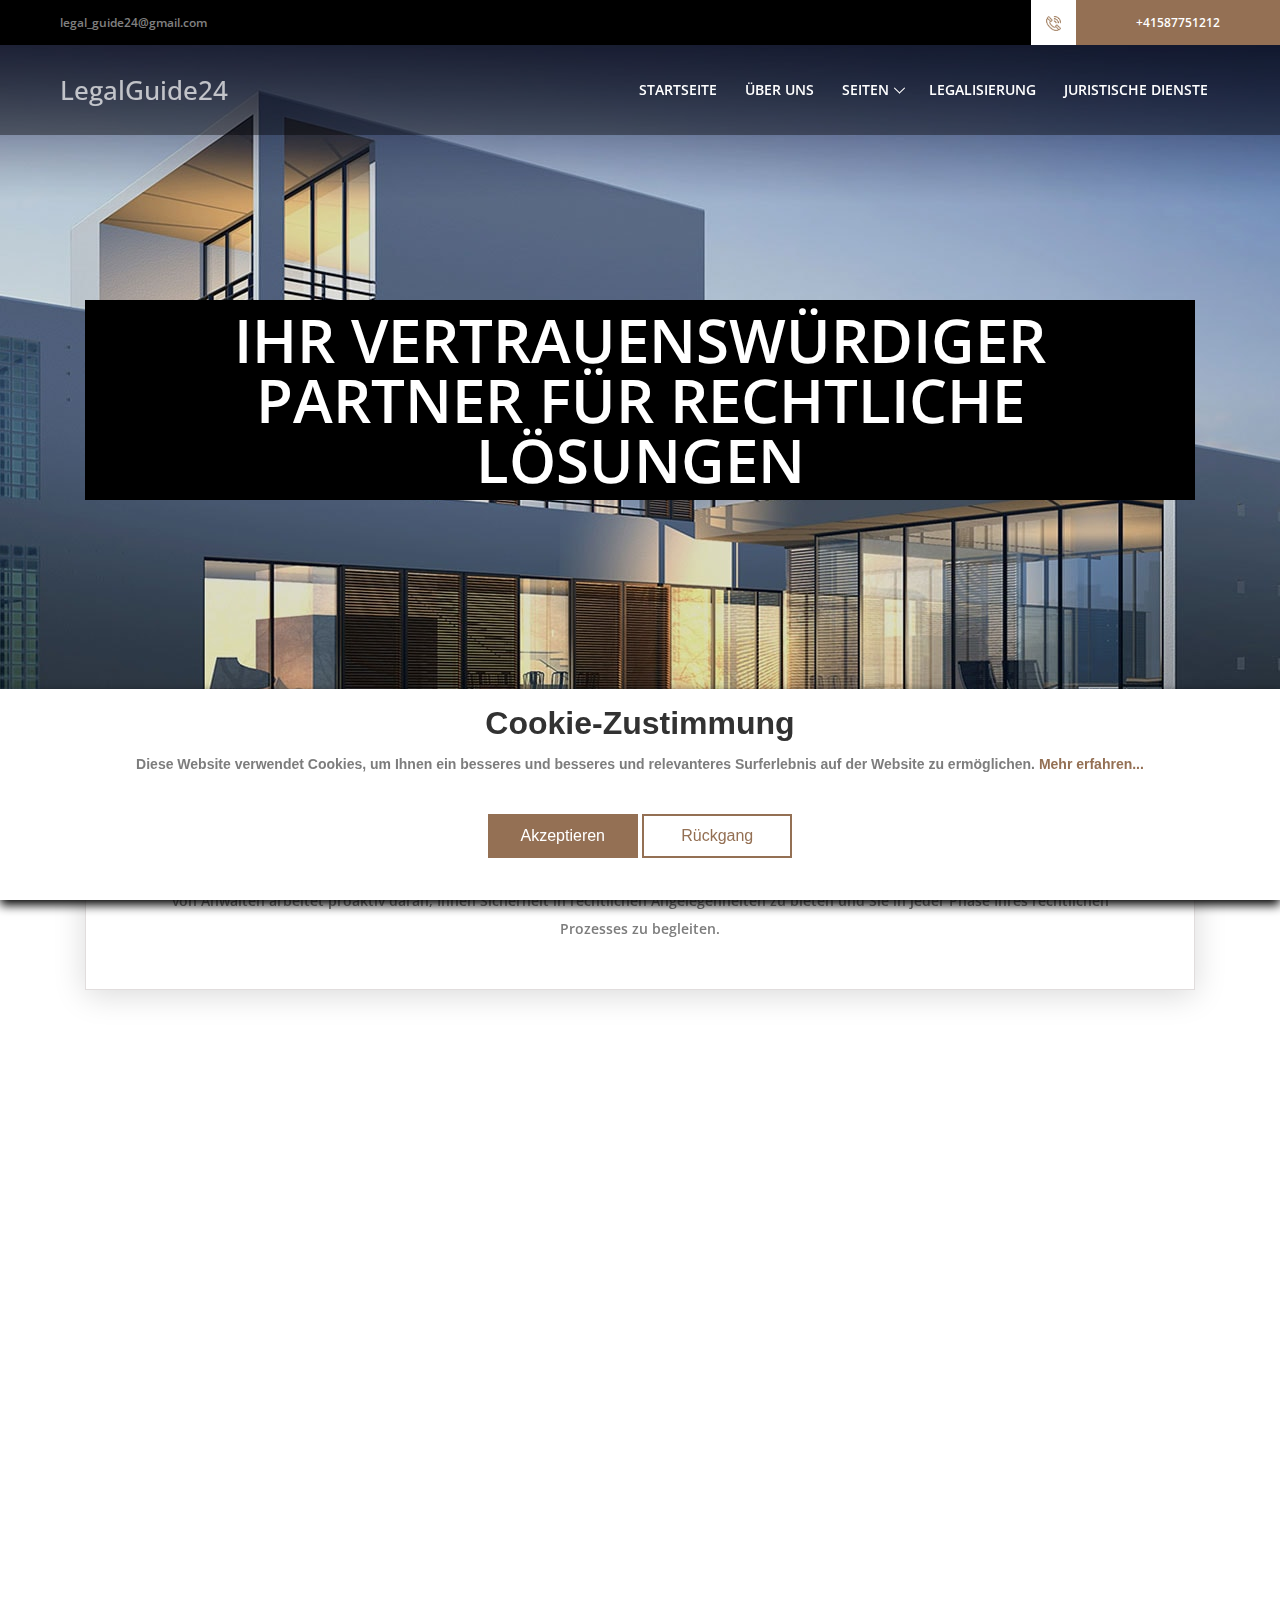
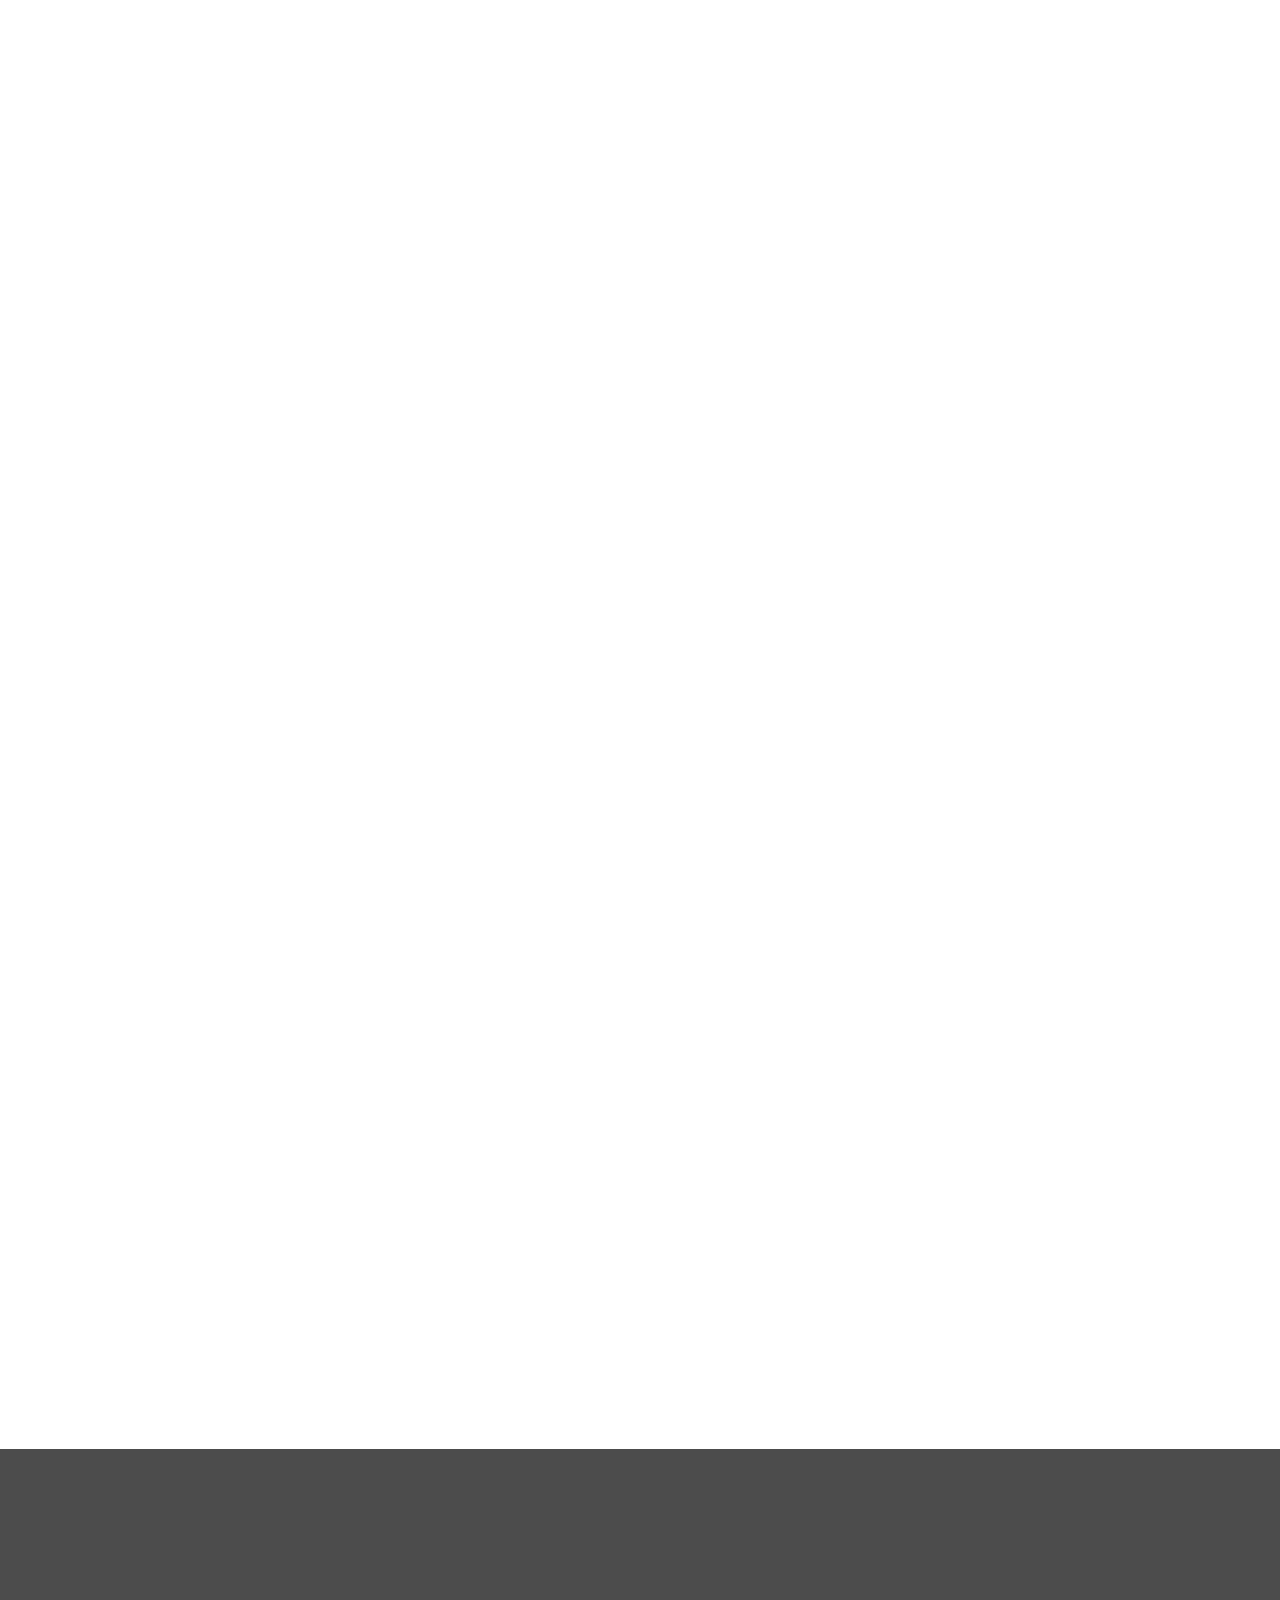
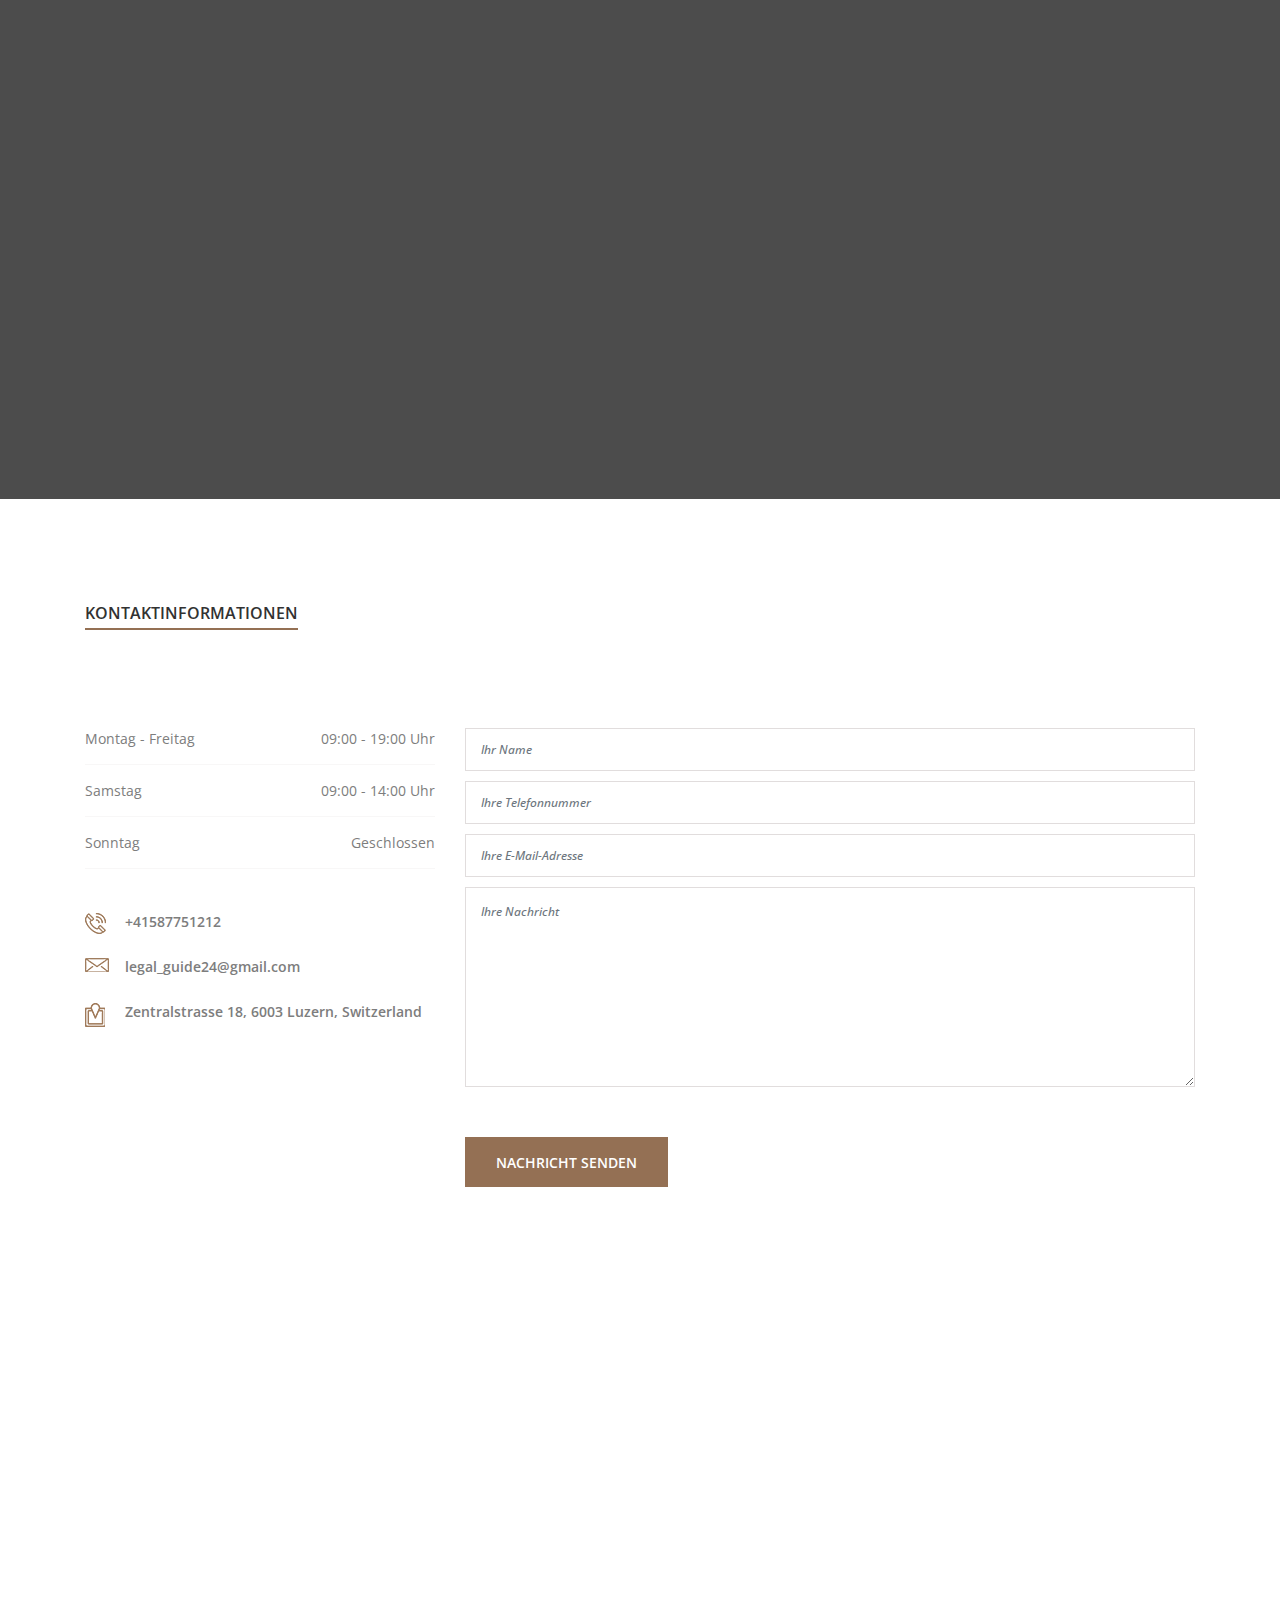
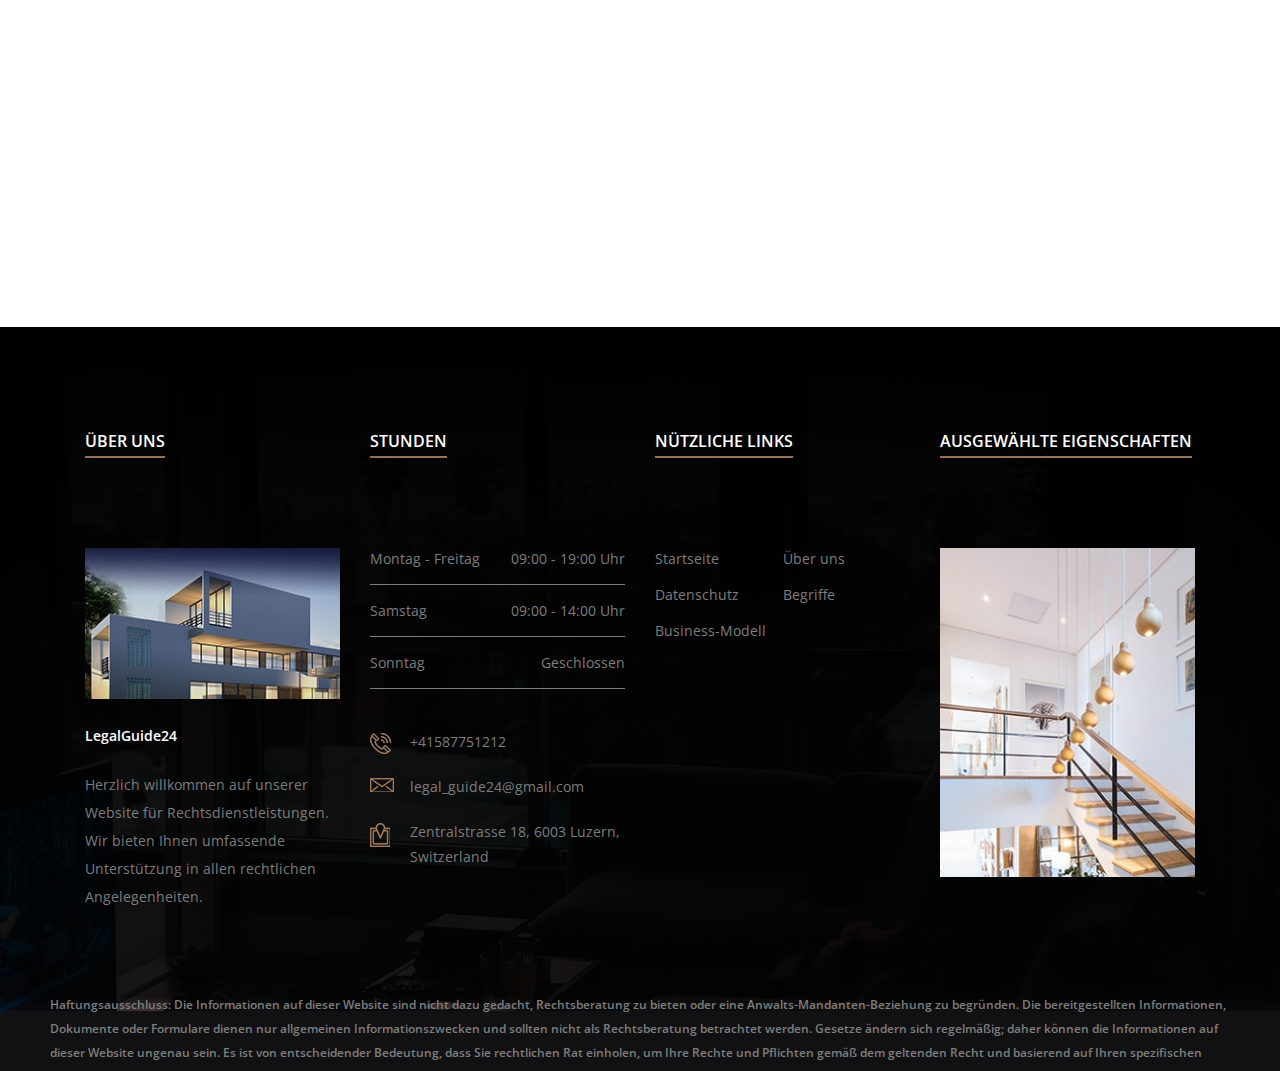
==== index.html @ 0d8abb1d "WIP" ====
<!DOCTYPE html>
<html lang="en">
    <head>
        <meta charset="UTF-8" />
        <meta name="description" content="" />
        <meta http-equiv="X-UA-Compatible" content="IE=edge" />
        <meta
            name="viewport"
            content="width=device-width, initial-scale=1, shrink-to-fit=no"
        />
        <!-- The above 4 meta tags *must* come first in the head; any other head content must come *after* these tags -->

        <!-- Title  -->
        <title>LegalGuide24</title>

        <!-- Favicon  -->
        <link rel="icon" href="img/core-img/favicon.ico" />

        <!-- Style CSS -->
        <link rel="stylesheet" href="style.css" />
    </head>

    <body>
        <!-- Preloader -->
        <div id="preloader">
            <div class="south-load"></div>
        </div>

        <!-- ##### Header Area Start ##### -->
        <header class="header-area">
            <!-- Top Header Area -->
            <div class="top-header-area">
                <div
                    class="h-100 d-md-flex justify-content-between align-items-center"
                >
                    <div class="email-address">
                        <a href="mailto:contact@southtemplate.com"
                            >legal_guide24@gmail.com</a
                        >
                    </div>
                    <div class="phone-number d-flex">
                        <div class="icon">
                            <img src="img/icons/phone-call.png" alt="" />
                        </div>
                        <div class="number">
                            <a href="tel:+41587751212">+41587751212</a>
                        </div>
                    </div>
                </div>
            </div>

            <!-- Main Header Area -->
            <div class="main-header-area" id="stickyHeader">
                <div class="classy-nav-container breakpoint-off">
                    <!-- Classy Menu -->
                    <nav
                        class="classy-navbar justify-content-between"
                        id="southNav"
                    >
                        <!-- Logo -->
                        <a class="nav-brand" href="index.html">LegalGuide24</a>

                        <!-- Navbar Toggler -->
                        <div class="classy-navbar-toggler">
                            <span class="navbarToggler"
                                ><span></span><span></span><span></span
                            ></span>
                        </div>

                        <!-- Menu -->
                        <div class="classy-menu">
                            <!-- close btn -->
                            <div class="classycloseIcon">
                                <div class="cross-wrap">
                                    <span class="top"></span
                                    ><span class="bottom"></span>
                                </div>
                            </div>

                            <!-- Nav Start -->
                            <div class="classynav">
                                <ul>
                                    <li><a href="index.html">Startseite</a></li>
                                    <li>
                                        <a href="about-us.html">Über uns</a>
                                    </li>
                                    <li>
                                        <a href="#">Seiten</a>
                                        <ul class="dropdown">
                                            <li>
                                                <a href="testimonials.html"
                                                    >Bewertungen</a
                                                >
                                            </li>
                                            <li>
                                                <a href="team.html">Anwälte</a>
                                            </li>
                                        </ul>
                                    </li>

                                    <li>
                                        <a href="legalization.html"
                                            >Legalisierung
                                        </a>
                                    </li>
                                    <li>
                                        <a href="legal-services.html"
                                            >Juristische Dienste</a
                                        >
                                    </li>
                                </ul>
                            </div>
                            <!-- Nav End -->
                        </div>
                    </nav>
                </div>
            </div>
        </header>
        <!-- ##### Header Area End ##### -->

        <!-- ##### Hero Area Start ##### -->
        <section class="hero-area">
            <div class="hero-slides owl-carousel">
                <!-- Single Hero Slide -->
                <div
                    class="single-hero-slide bg-img"
                    style="background-image: url(img/bg-img/hero1.jpg)"
                >
                    <div class="container h-100">
                        <div class="row h-100 align-items-center">
                            <div class="col-12">
                                <div class="hero-slides-content">
                                    <h2
                                        data-animation="fadeInUp"
                                        data-delay="100ms"
                                    >
                                        Ihr vertrauenswürdiger Partner für
                                        rechtliche Lösungen
                                    </h2>
                                </div>
                            </div>
                        </div>
                    </div>
                </div>
                <!-- Single Hero Slide -->
                <div
                    class="single-hero-slide bg-img"
                    style="background-image: url(img/bg-img/hero2.jpg)"
                >
                    <div class="container h-100">
                        <div class="row h-100 align-items-center">
                            <div class="col-12">
                                <div class="hero-slides-content">
                                    <h2
                                        data-animation="fadeInUp"
                                        data-delay="100ms"
                                    >
                                        Kompetente Rechtsberatung für Ihre
                                        rechtlichen Bedürfnisse
                                    </h2>
                                </div>
                            </div>
                        </div>
                    </div>
                </div>
                <!-- Single Hero Slide -->
                <div
                    class="single-hero-slide bg-img"
                    style="background-image: url(img/bg-img/hero3.jpg)"
                >
                    <div class="container h-100">
                        <div class="row h-100 align-items-center">
                            <div class="col-12">
                                <div class="hero-slides-content">
                                    <h2
                                        data-animation="fadeInUp"
                                        data-delay="100ms"
                                    >
                                        Maßgeschneiderte juristische
                                        Dienstleistungen für Unternehmen und
                                        Privatpersonen
                                    </h2>
                                </div>
                            </div>
                        </div>
                    </div>
                </div>
            </div>
        </section>
        <!-- ##### Hero Area End ##### -->

        <!-- ##### Advance Search Area Start ##### -->
        <div class="south-search-area">
            <div class="container">
                <div class="row">
                    <div class="col-12">
                        <div class="advanced-search-form">
                            <!-- Search Title -->
                            <div class="search-title">
                                <p>
                                    Verlässliche rechtliche Unterstützung für
                                    Ihre Anliegen
                                </p>
                            </div>
                            <p class="text-center">
                                Unsere Kanzlei steht Ihnen mit umfassender
                                rechtlicher Expertise zur Seite, um Ihre
                                geschäftlichen und persönlichen Interessen zu
                                schützen und zu fördern. Wir bieten
                                maßgeschneiderte juristische Lösungen, die auf
                                Ihre spezifischen Bedürfnisse zugeschnitten
                                sind. Unser engagiertes Team von Anwälten
                                arbeitet proaktiv daran, Ihnen Sicherheit in
                                rechtlichen Angelegenheiten zu bieten und Sie in
                                jeder Phase Ihres rechtlichen Prozesses zu
                                begleiten.
                            </p>
                        </div>
                    </div>
                </div>
            </div>
        </div>
        <!-- ##### Advance Search Area End ##### -->

        <!-- ##### Featured Properties Area Start ##### -->
        <section class="featured-properties-area section-padding-100-50">
            <div class="container">
                <div class="row">
                    <div class="col-12">
                        <div class="section-heading wow fadeInUp">
                            <h2>Unsere Leistungen im Überblick</h2>
                            <p>
                                Erfahren Sie mehr über unsere umfassenden
                                juristischen Dienstleistungen, die darauf
                                ausgerichtet sind, Unternehmen und
                                Einzelpersonen in Deutschland kompetente
                                Unterstützung in verschiedenen rechtlichen
                                Angelegenheiten zu bieten. Von der
                                Rechtsberatung über die Prozessführung bis hin
                                zur Compliance-Unterstützung stehen wir Ihnen
                                mit unserer Expertise und Engagement zur Seite,
                                um Ihre rechtlichen Herausforderungen
                                erfolgreich zu bewältigen.
                            </p>
                        </div>
                    </div>
                </div>

                <div class="row">
                    <!-- Single Featured Property -->
                    <div class="col-12 col-md-6 col-xl-4">
                        <div
                            class="single-featured-property mb-50 wow fadeInUp"
                            data-wow-delay="100ms"
                        >
                            <!-- Property Thumbnail -->
                            <div class="property-thumb">
                                <img src="img/bg-img/feature1.jpg" alt="" />
                            </div>
                            <!-- Property Content -->
                            <div class="property-content">
                                <h5>Rechtsberatung und Strategieentwicklung</h5>

                                <p>
                                    Erhalten Sie maßgeschneiderte Rechtsberatung
                                    von unseren erfahrenen Anwälten, die darauf
                                    abzielt, Ihre rechtlichen Interessen zu
                                    schützen und zu optimieren. Wir entwickeln
                                    strategische Lösungen, die auf Ihre
                                    spezifischen geschäftlichen oder
                                    persönlichen Herausforderungen zugeschnitten
                                    sind. Unser Ziel ist es, Ihnen fundierte
                                    rechtliche Unterstützung zu bieten, die
                                    Ihnen hilft, informierte Entscheidungen zu
                                    treffen und Ihre langfristigen Ziele zu
                                    erreichen.
                                </p>
                            </div>
                        </div>
                    </div>

                    <!-- Single Featured Property -->
                    <div class="col-12 col-md-6 col-xl-4">
                        <div
                            class="single-featured-property mb-50 wow fadeInUp"
                            data-wow-delay="200ms"
                        >
                            <!-- Property Thumbnail -->
                            <div class="property-thumb">
                                <img src="img/bg-img/feature2.jpg" alt="" />
                            </div>
                            <!-- Property Content -->
                            <div class="property-content">
                                <h5>
                                    Prozessführung und rechtliche Vertretung
                                </h5>

                                <p>
                                    Unsere Kanzlei bietet Ihnen kompetente
                                    rechtliche Vertretung in allen Phasen des
                                    Prozesses, sei es vor Gericht oder in
                                    außergerichtlichen Verhandlungen. Wir
                                    verfügen über langjährige Erfahrung in der
                                    Handhabung komplexer Rechtsstreitigkeiten
                                    und setzen uns entschlossen für Ihre
                                    Interessen ein. Unser Ziel ist es,
                                    durchdachte und effektive Strategien zu
                                    entwickeln, um optimale Ergebnisse für Sie
                                    zu erzielen und Ihre rechtlichen
                                    Herausforderungen erfolgreich zu bewältigen.
                                </p>
                            </div>
                        </div>
                    </div>

                    <!-- Single Featured Property -->
                    <div class="col-12 col-md-6 col-xl-4">
                        <div
                            class="single-featured-property mb-50 wow fadeInUp"
                            data-wow-delay="300ms"
                        >
                            <!-- Property Thumbnail -->
                            <div class="property-thumb">
                                <img src="img/bg-img/feature3.jpg" alt="" />
                            </div>
                            <!-- Property Content -->
                            <div class="property-content">
                                <h5>Vertragsrechtliche Beratung</h5>
                                <p>
                                    Unsere Anwälte bieten Ihnen umfassende
                                    Unterstützung im Vertragsrecht, von der
                                    Prüfung bis zur Gestaltung rechtlicher
                                    Dokumente und Verträge. Wir sichern Ihre
                                    Interessen ab und minimieren rechtliche
                                    Risiken, indem wir klare und präzise
                                    Verträge entwickeln, die Ihre geschäftlichen
                                    Vereinbarungen rechtssicher gestalten.
                                    Verlassen Sie sich auf unsere Expertise, um
                                    sicherzustellen, dass Ihre Verträge Ihren
                                    spezifischen Anforderungen entsprechen und
                                    Ihre langfristigen geschäftlichen Ziele
                                    unterstützen.
                                </p>
                            </div>
                        </div>
                    </div>

                    <!-- Single Featured Property -->
                    <div class="col-12 col-md-6 col-xl-4">
                        <div
                            class="single-featured-property mb-50 wow fadeInUp"
                            data-wow-delay="400ms"
                        >
                            <!-- Property Thumbnail -->
                            <div class="property-thumb">
                                <img src="img/bg-img/feature4.jpg" alt="" />
                            </div>
                            <!-- Property Content -->
                            <div class="property-content">
                                <h5>Villa in Los Angeles</h5>
                                <p>
                                    Entdecken Sie unsere umfassende rechtliche
                                    Unterstützung im Unternehmensrecht,
                                    einschließlich Gründungsberatung, Fusionen
                                    und Übernahmen sowie laufende rechtliche
                                    Unterstützung für Unternehmen. Unsere
                                    Anwälte stehen Ihnen mit fundiertem
                                    Fachwissen zur Seite, um Ihnen bei der
                                    Bewältigung komplexer rechtlicher
                                    Herausforderungen zu helfen und
                                    sicherzustellen, dass Ihre geschäftlichen
                                    Entscheidungen im Einklang mit den
                                    gesetzlichen Vorschriften stehen.
                                </p>
                            </div>
                        </div>
                    </div>

                    <!-- Single Featured Property -->
                    <div class="col-12 col-md-6 col-xl-4">
                        <div
                            class="single-featured-property mb-50 wow fadeInUp"
                            data-wow-delay="500ms"
                        >
                            <!-- Property Thumbnail -->
                            <div class="property-thumb">
                                <img src="img/bg-img/feature5.jpg" alt="" />
                            </div>
                            <!-- Property Content -->
                            <div class="property-content">
                                <h5>Compliance-Programme und Schulungen</h5>
                                <p>
                                    Kanzlei bietet Ihnen spezialisierte
                                    Dienstleistungen zur Entwicklung und
                                    Implementierung von Compliance-Programmen,
                                    die auf die spezifischen Anforderungen Ihres
                                    Unternehmens zugeschnitten sind. Wir helfen
                                    Ihnen dabei, rechtliche Risiken zu
                                    minimieren und die Einhaltung gesetzlicher
                                    Vorschriften sicherzustellen. Darüber hinaus
                                    bieten wir maßgeschneiderte Schulungen für
                                    Ihre Mitarbeiter an, um ein starkes
                                    Bewusstsein für rechtliche Anforderungen zu
                                    schaffen und die Einhaltung von Best
                                    Practices in Ihrem Unternehmen zu fördern.
                                </p>
                            </div>
                        </div>
                    </div>

                    <!-- Single Featured Property -->
                    <div class="col-12 col-md-6 col-xl-4">
                        <div
                            class="single-featured-property mb-50 wow fadeInUp"
                            data-wow-delay="600ms"
                        >
                            <!-- Property Thumbnail -->
                            <div class="property-thumb">
                                <img src="img/bg-img/feature6.jpg" alt="" />
                            </div>
                            <!-- Property Content -->
                            <div class="property-content">
                                <h5>Nachlassplanung und Vermögensverwaltung</h5>
                                <p>
                                    Unsere Kanzlei bietet Ihnen umfassende
                                    Beratung und Unterstützung bei der
                                    Nachlassplanung und Vermögensverwaltung. Wir
                                    helfen Ihnen, Ihre Vermögenswerte effektiv
                                    zu verwalten und zu schützen, indem wir
                                    rechtliche Strategien entwickeln, die Ihre
                                    langfristigen Ziele berücksichtigen. Unsere
                                    Anwälte arbeiten eng mit Ihnen zusammen, um
                                    sicherzustellen, dass Ihre Nachlassplanung
                                    rechtssicher ist und Ihre finanziellen
                                    Interessen sowie die Ihrer Familie geschützt
                                    sind.
                                </p>
                            </div>
                        </div>
                    </div>
                </div>
            </div>
        </section>
        <!-- ##### Featured Properties Area End ##### -->

        <!-- ##### Call To Action Area Start ##### -->
        <section
            class="call-to-action-area bg-fixed bg-overlay-black"
            style="background-image: url(img/bg-img/cta.jpg)"
        >
            <div class="container h-100">
                <div class="row align-items-center h-100">
                    <div class="col-12">
                        <div class="cta-content text-center">
                            <h2 class="wow fadeInUp" data-wow-delay="300ms">
                                Erfahrene rechtliche Unterstützung für Ihre
                                Bedürfnisse
                            </h2>
                            <h6
                                style="font-size: 18px"
                                class="wow fadeInUp"
                                data-wow-delay="400ms"
                            >
                                Unsere Kanzlei bietet Ihnen umfassende
                                rechtliche Dienstleistungen, die auf die
                                individuellen Anforderungen von Unternehmen und
                                Privatpersonen zugeschnitten sind. Wir verstehen
                                die Komplexität rechtlicher Angelegenheiten und
                                setzen uns dafür ein, Ihnen mit Fachwissen und
                                Engagement zur Seite zu stehen. Unser Ziel ist
                                es, Ihnen durch eine präzise und verlässliche
                                rechtliche Unterstützung Sicherheit zu bieten
                                und Ihre rechtlichen Herausforderungen effektiv
                                zu lösen. Vertrauen Sie auf unsere Erfahrung und
                                unser Engagement, um Ihre Interessen erfolgreich
                                zu vertreten und Ihre Ziele zu erreichen.
                            </h6>
                        </div>
                    </div>
                </div>
            </div>
        </section>
        <!-- ##### Call To Action Area End ##### -->

        <section class="south-contact-area section-padding-100">
            <div class="container">
                <div class="row">
                    <div class="col-12">
                        <div class="contact-heading">
                            <h6>Kontaktinformationen</h6>
                        </div>
                    </div>
                </div>

                <div class="row">
                    <div class="col-12 col-lg-4">
                        <div class="content-sidebar">
                            <!-- Öffnungszeiten -->
                            <div class="weekly-office-hours">
                                <ul>
                                    <li
                                        class="d-flex align-items-center justify-content-between"
                                    >
                                        <span>Montag - Freitag</span>
                                        <span>09:00 - 19:00 Uhr</span>
                                    </li>
                                    <li
                                        class="d-flex align-items-center justify-content-between"
                                    >
                                        <span>Samstag</span>
                                        <span>09:00 - 14:00 Uhr</span>
                                    </li>
                                    <li
                                        class="d-flex align-items-center justify-content-between"
                                    >
                                        <span>Sonntag</span>
                                        <span>Geschlossen</span>
                                    </li>
                                </ul>
                            </div>
                            <!-- Adresse -->
                            <div class="address mt-30">
                                <h6>
                                    <img
                                        src="img/icons/phone-call.png"
                                        alt=""
                                    />
                                    +41587751212
                                </h6>
                                <h6>
                                    <img src="img/icons/envelope.png" alt="" />
                                    legal_guide24@gmail.com
                                </h6>
                                <h6>
                                    <img src="img/icons/location.png" alt="" />
                                    Zentralstrasse 18, 6003 Luzern, Switzerland
                                </h6>
                            </div>
                        </div>
                    </div>

                    <!-- Kontaktformular Bereich -->
                    <div class="col-12 col-lg-8">
                        <div class="contact-form">
                            <form action="#" method="post">
                                <div class="form-group">
                                    <input
                                        type="text"
                                        class="form-control"
                                        name="text"
                                        id="contact-name"
                                        placeholder="Ihr Name"
                                    />
                                </div>
                                <div class="form-group">
                                    <input
                                        type="number"
                                        class="form-control"
                                        name="number"
                                        id="contact-number"
                                        placeholder="Ihre Telefonnummer"
                                    />
                                </div>
                                <div class="form-group">
                                    <input
                                        type="email"
                                        class="form-control"
                                        name="email"
                                        id="email"
                                        placeholder="Ihre E-Mail-Adresse"
                                    />
                                    <div id="result" style="color: red"></div>
                                </div>
                                <div class="form-group">
                                    <textarea
                                        class="form-control"
                                        name="message"
                                        id="message"
                                        cols="30"
                                        rows="10"
                                        placeholder="Ihre Nachricht"
                                    ></textarea>
                                </div>
                                <button
                                    type="submit"
                                    class="btn south-btn"
                                    id="submit"
                                    onclick="sendForm()"
                                >
                                    Nachricht senden
                                </button>
                            </form>
                        </div>
                    </div>
                </div>
            </div>
        </section>

        <!-- Google Maps -->
        <div class="map-area mb-100">
            <div class="container">
                <div class="row">
                    <div class="col-12">
                        <div id="googleMap" class="googleMap">
                            <iframe
                                src="https://www.google.com/maps/embed?pb=!1m18!1m12!1m3!1d4233.195464275305!2d8.308539705649443!3d47.0482951299698!2m3!1f0!2f0!3f0!3m2!1i1024!2i768!4f13.1!3m3!1m2!1s0x478ffbb071df0829%3A0xd0b13584cf4354a0!2sPro%20Infirmis%20Luzern!5e0!3m2!1suk!2sua!4v1718262190541!5m2!1suk!2sua"
                                width="100%"
                                height="450"
                                style="border: 0"
                                allowfullscreen=""
                                loading="lazy"
                                referrerpolicy="no-referrer-when-downgrade"
                            ></iframe>
                        </div>
                    </div>
                </div>
            </div>
        </div>

        <!-- ##### Footer Area Start ##### -->
        <footer
            class="footer-area section-padding-100-0 bg-img gradient-background-overlay"
            style="background-image: url(img/bg-img/cta.jpg)"
        >
            <!-- Main Footer Area -->
            <div class="main-footer-area">
                <div class="container">
                    <div class="row">
                        <!-- Single Footer Widget -->
                        <div class="col-12 col-sm-6 col-xl-3">
                            <div class="footer-widget-area mb-100">
                                <!-- Widget Title -->
                                <div class="widget-title">
                                    <h6>Über uns</h6>
                                </div>

                                <img src="img/bg-img/footer.jpg" alt="" />
                                <div class="footer-logo my-4">
                                    <a class="text-white" href="index.html"
                                        >LegalGuide24</a
                                    >
                                </div>
                                <p>
                                    Herzlich willkommen auf unserer Website für
                                    Rechtsdienstleistungen. Wir bieten Ihnen
                                    umfassende Unterstützung in allen
                                    rechtlichen Angelegenheiten.
                                </p>
                            </div>
                        </div>

                        <!-- Single Footer Widget -->
                        <div class="col-12 col-sm-6 col-xl-3">
                            <div class="footer-widget-area mb-100">
                                <!-- Widget Title -->
                                <div class="widget-title">
                                    <h6>Stunden</h6>
                                </div>
                                <!-- Office Hours -->
                                <div class="weekly-office-hours">
                                    <ul>
                                        <li
                                            class="d-flex align-items-center justify-content-between"
                                        >
                                            <span>Montag - Freitag</span>
                                            <span>09:00 - 19:00 Uhr</span>
                                        </li>
                                        <li
                                            class="d-flex align-items-center justify-content-between"
                                        >
                                            <span>Samstag</span>
                                            <span>09:00 - 14:00 Uhr</span>
                                        </li>
                                        <li
                                            class="d-flex align-items-center justify-content-between"
                                        >
                                            <span>Sonntag</span>
                                            <span>Geschlossen</span>
                                        </li>
                                    </ul>
                                </div>
                                <!-- Address -->
                                <div class="address">
                                    <h6>
                                        <img
                                            src="img/icons/phone-call.png"
                                            alt=""
                                        />
                                        +41587751212
                                    </h6>
                                    <h6>
                                        <img
                                            src="img/icons/envelope.png"
                                            alt=""
                                        />
                                        legal_guide24@gmail.com
                                    </h6>
                                    <h6>
                                        <img
                                            src="img/icons/location.png"
                                            alt=""
                                        />
                                        Zentralstrasse 18, 6003 Luzern,
                                        Switzerland
                                    </h6>
                                </div>
                            </div>
                        </div>

                        <!-- Single Footer Widget -->
                        <div class="col-12 col-sm-6 col-xl-3">
                            <div class="footer-widget-area mb-100">
                                <!-- Widget Title -->
                                <div class="widget-title">
                                    <h6>Nützliche Links</h6>
                                </div>
                                <!-- Nav -->
                                <ul
                                    class="useful-links-nav d-flex align-items-center"
                                >
                                    <p>
                                        <li>
                                            <a href="index.html">Startseite</a>
                                        </li>
                                    </p>
                                    <br />
                                    <p>
                                        <li>
                                            <a href="about-us.html">Über uns</a>
                                        </li>
                                    </p>
                                    <p>
                                        <li>
                                            <a href="privacy-policy.html"
                                                >Datenschutz</a
                                            >
                                        </li>
                                    </p>

                                    <p>
                                        <li>
                                            <a href="terms-of-use.html"
                                                >Begriffe</a
                                            >
                                        </li>
                                    </p>
                                    <p>
                                        <li>
                                            <a href="bussines-model.html"
                                                >Business-Modell</a
                                            >
                                        </li>
                                    </p>
                                </ul>
                            </div>
                        </div>

                        <!-- Single Footer Widget -->
                        <div class="col-12 col-sm-6 col-xl-3">
                            <div class="footer-widget-area mb-100">
                                <!-- Widget Title -->
                                <div class="widget-title">
                                    <h6>Ausgewählte Eigenschaften</h6>
                                </div>
                                <!-- Featured Properties Slides -->
                                <div
                                    class="featured-properties-slides owl-carousel"
                                >
                                    <!-- Single Slide -->
                                    <div
                                        class="single-featured-properties-slide"
                                    >
                                        <a href="#"
                                            ><img
                                                src="img/bg-img/fea-product.jpg"
                                                alt=""
                                        /></a>
                                    </div>
                                    <!-- Single Slide -->
                                    <div
                                        class="single-featured-properties-slide"
                                    >
                                        <a href="#"
                                            ><img
                                                src="img/bg-img/fea-product.jpg"
                                                alt=""
                                        /></a>
                                    </div>
                                    <!-- Single Slide -->
                                    <div
                                        class="single-featured-properties-slide"
                                    >
                                        <a href="#"
                                            ><img
                                                src="img/bg-img/fea-product.jpg"
                                                alt=""
                                        /></a>
                                    </div>
                                </div>
                            </div>
                        </div>
                    </div>
                </div>
            </div>

            <!-- Copywrite Text -->
            <div
                style="padding: 20px 50px"
                class="copywrite-text d-flex align-items-center justify-content-center"
            >
                <p>
                    Haftungsausschluss: Die Informationen auf dieser Website
                    sind nicht dazu gedacht, Rechtsberatung zu bieten oder eine
                    Anwalts-Mandanten-Beziehung zu begründen. Die
                    bereitgestellten Informationen, Dokumente oder Formulare
                    dienen nur allgemeinen Informationszwecken und sollten nicht
                    als Rechtsberatung betrachtet werden. Gesetze ändern sich
                    regelmäßig; daher können die Informationen auf dieser
                    Website ungenau sein. Es ist von entscheidender Bedeutung,
                    dass Sie rechtlichen Rat einholen, um Ihre Rechte und
                    Pflichten gemäß dem geltenden Recht und basierend auf Ihren
                    spezifischen Umständen zu ermitteln.
                </p>
            </div>
        </footer>
        <!-- ##### Footer Area End ##### -->

        <!-- Cookie banner -->
        <div class="cookie-wrapper show">
            <div>
                <i class="bx bx-cookie"></i>
                <h2 style="text-align: center">Cookie-Zustimmung</h2>
            </div>

            <div class="data">
                <p>
                    Diese Website verwendet Cookies, um Ihnen ein besseres und
                    besseres und relevanteres Surferlebnis auf der Website zu
                    ermöglichen.
                    <a href="#">Mehr erfahren...</a>
                </p>
            </div>

            <div class="buttons">
                <button class="cookie-button" id="acceptBtn">
                    Akzeptieren
                </button>
                <button class="cookie-button" id="declineBtn">Rückgang</button>
            </div>
        </div>
        <!-- End Cookie banner -->

        <!-- jQuery (Necessary for All JavaScript Plugins) -->
        <script src="js/jquery/jquery-2.2.4.min.js"></script>
        <!-- Popper js -->
        <script src="js/popper.min.js"></script>
        <!-- Bootstrap js -->
        <script src="js/bootstrap.min.js"></script>
        <!-- Plugins js -->
        <script src="js/plugins.js"></script>
        <script src="js/classy-nav.min.js"></script>
        <script src="js/jquery-ui.min.js"></script>
        <!-- Active js -->
        <script src="js/active.js"></script>
        <script src="js/cookiebanner.js"></script>
        <script src="js/contact-form.js"></script>
    </body>
</html>
---- style.css ----
/* :: 1.0 Import Fonts */
@import url('https://fonts.googleapis.com/css?family=Open+Sans:300,400,600,700');
/* :: 2.0 Import All CSS */
@import url(css/bootstrap.min.css);
@import url(css/animate.css);
@import url(css/owl.carousel.css);
@import url(css/classy-nav.min.css);
@import url(css/magnific-popup.css);
@import url(css/font-awesome.min.css);
@import url(css/themify-icons.css);
@import url(css/nice-select.css);
@import url(css/jquery-ui.min.css);
/* :: 3.0 Base CSS */
* {
    margin: 0;
    padding: 0;
}

body {
    font-family: 'Open Sans', sans-serif;
}

h1,
h2,
h3,
h4,
h5,
h6 {
    color: #323232;
    font-weight: 600;
}

p {
    color: #7d7d7d;
    font-size: 14px;
    line-height: 2;
    font-weight: 600;
}

a {
    -webkit-transition-duration: 500ms;
    transition-duration: 500ms;
    text-decoration: none;
    outline: none;
    font-size: 14px;
    font-weight: 600;
}
a:hover,
a:focus {
    -webkit-transition-duration: 500ms;
    transition-duration: 500ms;
    text-decoration: none;
    outline: none;
    font-size: 14px;
    font-weight: 600;
}

ul,
ol {
    margin: 0;
}
ul li,
ol li {
    list-style: none;
}

img {
    height: auto;
    max-width: 100%;
}

.mt-15 {
    margin-top: 15px;
}

.mt-30 {
    margin-top: 30px;
}

.mt-50 {
    margin-top: 50px;
}

.mt-70 {
    margin-top: 70px;
}

.mt-100 {
    margin-top: 100px;
}

.mb-15 {
    margin-bottom: 15px;
}

.mb-30 {
    margin-bottom: 30px;
}

.mb-50 {
    margin-bottom: 50px;
}

.ml-15 {
    margin-left: 15px;
}

.ml-30 {
    margin-left: 30px;
}

.mr-15 {
    margin-right: 15px;
}

.mr-30 {
    margin-right: 30px;
}

.mb-70 {
    margin-bottom: 70px;
}

.mb-100 {
    margin-bottom: 100px;
}

.bg-img {
    background-position: center center;
    background-size: cover;
    background-repeat: no-repeat;
}

.bg-transparent {
    background-color: transparent;
}

.bg-transparent-dark {
    background-color: rgba(0, 0, 0, 0.5) !important;
}

.bg-transparent-light {
    background-color: rgba(255, 255, 255, 0.5) !important;
}

.font-bold {
    font-weight: 700;
}

.font-light {
    font-weight: 300;
}

.height-500 {
    height: 500px !important;
}

.height-600 {
    height: 600px !important;
}

.height-700 {
    height: 700px !important;
}

.height-800 {
    height: 800px !important;
}

.section-padding-100 {
    padding: 100px 0;
}

.section-padding-50 {
    padding: 50px 0;
}

.section-padding-50-0 {
    padding: 50px 0 0 0;
}

.section-padding-100-70 {
    padding: 100px 0 70px;
}

.section-padding-100-50 {
    padding: 100px 0 50px;
}

.section-padding-100-0 {
    padding: 100px 0 0;
}

.section-padding-0-100 {
    padding: 0 0 100px;
}

.section-padding-100-20 {
    padding: 100px 0 20px 0;
}

.bg-fixed {
    background-position: center center;
    background-attachment: fixed;
    background-size: cover;
}

.bg-overlay {
    position: relative;
    z-index: 1;
}
.bg-overlay::after {
    position: absolute;
    z-index: -1;
    top: 0;
    left: 0;
    width: 100%;
    height: 100%;
    background-color: #947054;
    opacity: 0.7;
    content: '';
}

.bg-overlay-black {
    position: relative;
    z-index: 1;
}
.bg-overlay-black::after {
    position: absolute;
    z-index: -1;
    top: 0;
    left: 0;
    width: 100%;
    height: 100%;
    background-color: #000000;
    opacity: 0.7;
    content: '';
}

.bg-overlay-white {
    position: relative;
    z-index: -1;
}
.bg-overlay-white::after {
    position: absolute;
    z-index: -2;
    top: 0;
    left: 0;
    width: 100%;
    height: 100%;
    background-color: rgba(230, 241, 255, 0.5);
    content: '';
}

.gradient-background-overlay:before {
    content: '';
    position: absolute;
    height: 100%;
    width: 100%;
    z-index: -1;
    top: 0;
    left: 0;
    background: rgba(0, 0, 0, 0.9);
    background: -webkit-linear-gradient(
        top,
        black 0%,
        rgba(0, 0, 0, 0.9) 90%,
        rgba(0, 0, 0, 0) 100%
    );
    background: linear-gradient(
        to bottom,
        black 0%,
        rgba(0, 0, 0, 0.9) 90%,
        rgba(0, 0, 0, 0) 100%
    );
}

.bg-gray {
    background-color: #f5f7f9;
}

.row-reverse {
    -webkit-box-orient: horizontal;
    -webkit-box-direction: reverse;
    -ms-flex-direction: row-reverse;
    flex-direction: row-reverse;
}

.align-items-stretch {
    -webkit-box-align: stretch;
    -ms-flex-align: stretch;
    -ms-grid-row-align: stretch;
    align-items: stretch;
}

.gradient-background-overlay {
    position: relative;
    z-index: 3;
}

/* :: 4.0 Preloader Area CSS */
#preloader {
    overflow: hidden;
    height: 100%;
    left: 0;
    position: fixed;
    top: 0;
    width: 100%;
    z-index: 100000;
    background-color: #ffffff;
}

.south-load {
    -webkit-animation: 1500ms linear 0s normal none infinite running south-load;
    animation: 1500ms linear 0s normal none infinite running south-load;
    background: transparent;
    border-color: #ffffff;
    border-top-color: #947054;
    border-left-color: #947054;
    border-right-color: #947054;
    border-radius: 50%;
    border-style: solid;
    border-width: 2px;
    height: 50px;
    left: calc(50% - 25px);
    position: relative;
    top: calc(50% - 25px);
    width: 50px;
    z-index: 9;
}

@-webkit-keyframes south-load {
    0% {
        -webkit-transform: rotate(0deg);
        transform: rotate(0deg);
    }
    100% {
        -webkit-transform: rotate(360deg);
        transform: rotate(360deg);
    }
}
@keyframes south-load {
    0% {
        -webkit-transform: rotate(0deg);
        transform: rotate(0deg);
    }
    100% {
        -webkit-transform: rotate(360deg);
        transform: rotate(360deg);
    }
}
/* :: 5.0 Scroll Up Area CSS */
#scrollUp {
    background-color: #947054;
    border-radius: 50%;
    bottom: 40px;
    right: 40px;
    box-shadow: 0 0 5px 0 rgba(255, 255, 255, 0.1);
    color: #ffffff;
    font-size: 24px;
    height: 50px;
    text-align: center;
    width: 50px;
    line-height: 46px;
    -webkit-transition-duration: 500ms;
    transition-duration: 500ms;
}
#scrollUp:hover {
    background-color: #000000;
}
@media only screen and (min-width: 768px) and (max-width: 991px) {
    #scrollUp {
        bottom: 30px;
        right: 30px;
        height: 50px;
        width: 50px;
        line-height: 46px;
    }
}
@media only screen and (max-width: 767px) {
    #scrollUp {
        bottom: 30px;
        right: 30px;
        height: 50px;
        width: 50px;
        line-height: 46px;
    }
}

/* :: 6.0 Section Heading Area CSS */
.section-heading {
    position: relative;
    z-index: 1;
    text-align: center;
    margin-bottom: 100px;
}
.section-heading img {
    margin-bottom: 10px;
}
.section-heading h2 {
    font-size: 30px;
    text-transform: uppercase;
    margin-bottom: 5px;
}
@media only screen and (min-width: 992px) and (max-width: 1199px) {
    .section-heading h2 {
        font-size: 24px;
    }
}
@media only screen and (max-width: 767px) {
    .section-heading h2 {
        font-size: 24px;
    }
}
.section-heading p {
    color: #947054;
    font-size: 14px;
    margin-bottom: 0;
    font-style: italic;
}

/* :: 7.0 South Button CSS */
.south-btn {
    position: relative;
    z-index: 1;
    min-width: 170px;
    height: 50px;
    color: #ffffff;
    font-size: 14px;
    font-weight: 600;
    background-color: #947054;
    border-radius: 0;
    line-height: 50px;
    padding: 0 30px;
    text-transform: uppercase;
}
.south-btn.active,
.south-btn:hover,
.south-btn:focus {
    color: #ffffff;
    background-color: #000000;
}
.south-btn.btn-2 {
    border: 2px solid #947054;
    background-color: transparent;
    color: #947054;
    line-height: 46px;
}
.south-btn.btn-2:hover,
.south-btn.btn-2:focus {
    color: #ffffff;
    background-color: #947054;
}
.south-btn.btn-3 {
    border: 2px solid #000000;
    background-color: transparent;
    color: #000000;
    line-height: 46px;
}
.south-btn.btn-3:hover,
.south-btn.btn-3:focus {
    color: #ffffff;
    background-color: #000000;
}

/* :: 8.0 Header Area CSS */
.dark .classynav ul li .dropdown,
.dark.classy-nav-container,
.dark .classynav ul li .megamenu,
.dark.breakpoint-on .classynav > ul > li > a,
.dark.breakpoint-on .classy-navbar .classy-menu {
    background-color: #000000;
}

.header-area {
    position: absolute;
    z-index: 10000;
    width: 100%;
    height: auto;
    -webkit-transition-duration: 500ms;
    transition-duration: 500ms;
}

.top-header-area {
    position: relative;
    z-index: 1;
    height: 45px;
    background-color: #000000;
}
@media only screen and (max-width: 767px) {
    .top-header-area {
        height: auto;
    }
}
.top-header-area .email-address {
    padding-left: 60px;
    line-height: 1;
}
@media only screen and (max-width: 767px) {
    .top-header-area .email-address {
        padding: 15px 30px;
    }
}
.top-header-area .email-address a {
    color: #808080;
    font-size: 12px;
    position: relative;
    z-index: 1;
    top: -2px;
}
.top-header-area .email-address a:hover,
.top-header-area .email-address a:focus {
    color: #ffffff;
}
.top-header-area .phone-number {
    line-height: 1;
    background-color: #947054;
    height: 45px;
    margin-bottom: 0;
}
.top-header-area .phone-number .icon {
    background-color: #ffffff;
    width: 45px;
    height: 45px;
    text-align: center;
}
.top-header-area .phone-number .icon img {
    padding: 16px 0;
    max-width: 15px;
}
.top-header-area .phone-number .number a {
    padding: 0 60px;
    color: #ffffff;
    line-height: 45px;
    font-size: 12px;
}

.main-header-area {
    width: 100%;
    height: 90px;
    position: relative;
    z-index: 1;
    background-color: rgba(0, 0, 0, 0.4);
    -webkit-transition-duration: 500ms;
    transition-duration: 500ms;
}
@media only screen and (min-width: 768px) and (max-width: 991px) {
    .main-header-area {
        height: 70px;
    }
}
@media only screen and (max-width: 767px) {
    .main-header-area {
        height: 70px;
    }
}
.main-header-area .classy-nav-container {
    background-color: transparent;
}
.main-header-area .classy-navbar {
    height: 90px;
    padding: 0.5em 60px;
}
@media only screen and (min-width: 768px) and (max-width: 991px) {
    .main-header-area .classy-navbar {
        height: 70px;
    }
}
@media only screen and (max-width: 767px) {
    .main-header-area .classy-navbar {
        height: 70px;
        padding: 0.5em 30px;
    }
}
.main-header-area .classynav ul li a {
    color: #ffffff;
    text-transform: uppercase;
    font-weight: 600;
}
.main-header-area .nav-brand {
    line-height: 1;
}
@media only screen and (min-width: 992px) and (max-width: 1199px) {
    .main-header-area .nav-brand {
        margin-right: 0;
    }
}
.main-header-area .classynav ul {
    -webkit-transition-duration: 500ms;
    transition-duration: 500ms;
}
.main-header-area .searchbtn {
    margin-left: 30px;
    height: 90px;
    line-height: 90px;
    background-color: transparent;
    width: 90px;
    text-align: center;
}
@media only screen and (min-width: 992px) and (max-width: 1199px) {
    .main-header-area .searchbtn {
        margin-left: 15px;
        width: 50px;
    }
}
@media only screen and (min-width: 768px) and (max-width: 991px) {
    .main-header-area .searchbtn {
        margin-left: 0;
        height: 50px;
        width: 100%;
        margin-top: 15px;
        line-height: 50px;
        background-color: #947054;
    }
}
@media only screen and (max-width: 767px) {
    .main-header-area .searchbtn {
        margin-left: 0;
        height: 50px;
        width: 100%;
        margin-top: 15px;
        line-height: 50px;
        background-color: #947054;
    }
}
.main-header-area .searchbtn:hover {
    background-color: #947054;
}
.main-header-area .south-search-form {
    position: relative;
    z-index: 1;
    display: none;
    -webkit-transition-duration: 500ms;
    transition-duration: 500ms;
}
.main-header-area .south-search-form input {
    width: 650px;
    height: 50px;
    background-color: transparent;
    border: 1px solid rgba(255, 255, 255, 0.2);
    color: #ffffff;
    border-radius: 100px;
    padding: 0 30px;
    font-size: 14px;
}
@media only screen and (min-width: 992px) and (max-width: 1199px) {
    .main-header-area .south-search-form input {
        width: 550px;
    }
}
@media only screen and (min-width: 768px) and (max-width: 991px) {
    .main-header-area .south-search-form input {
        width: calc(100% - 30px);
        margin: 0 15px;
    }
}
@media only screen and (max-width: 767px) {
    .main-header-area .south-search-form input {
        width: calc(100% - 30px);
        margin: 0 15px;
    }
}
.main-header-area .south-search-form button {
    position: absolute;
    top: 0;
    right: 15px;
    height: 50px;
    background-color: transparent;
    color: rgba(255, 255, 255, 0.5);
    border: none;
    cursor: pointer;
    width: 50px;
    outline: none;
    -webkit-transition-duration: 500ms;
    transition-duration: 500ms;
}
.main-header-area .south-search-form button:hover {
    color: #ffffff;
}

.search-close .searchbtn {
    background-color: #947054;
}
.search-close .classynav ul {
    display: none;
}
.search-close .south-search-form {
    display: block;
}

.is-sticky .main-header-area {
    width: 100%;
    z-index: 10000 !important;
    height: 90px;
    box-shadow: 0 10px 10px 0 rgba(0, 0, 0, 0.2);
    background-color: #000000;
}
@media only screen and (min-width: 768px) and (max-width: 991px) {
    .is-sticky .main-header-area {
        height: 70px;
    }
}
@media only screen and (max-width: 767px) {
    .is-sticky .main-header-area {
        height: 70px;
    }
}

/* :: 9.0 Welcome Area CSS */
.single-hero-slide {
    position: relative;
    z-index: 1;
    width: 100%;
    height: 800px;
}
@media only screen and (min-width: 992px) and (max-width: 1199px) {
    .single-hero-slide {
        height: 700px;
    }
}
@media only screen and (min-width: 768px) and (max-width: 991px) {
    .single-hero-slide {
        height: 650px;
    }
}
@media only screen and (max-width: 767px) {
    .single-hero-slide {
        height: 550px;
    }
}

.hero-slides-content {
    text-align: center;
}
.hero-slides-content h2 {
    color: #ffffff;
    font-size: 60px;
    margin-bottom: 0;
    padding: 10px 15px;
    text-transform: uppercase;
    background-color: #000000;
    line-height: 1;
    display: inline-block;
}
@media only screen and (min-width: 768px) and (max-width: 991px) {
    .hero-slides-content h2 {
        font-size: 40px;
    }
}
@media only screen and (max-width: 767px) {
    .hero-slides-content h2 {
        font-size: 16px;
    }
}
@media only screen and (min-width: 480px) and (max-width: 767px) {
    .hero-slides-content h2 {
        font-size: 24px;
    }
}

.hero-area .owl-prev,
.hero-area .owl-next {
    width: 38px;
    height: 38px;
    position: absolute;
    top: 50%;
    line-height: 36px;
    text-align: center;
    color: #ffffff;
    left: 70px;
    margin-top: -19px;
    opacity: 0;
    -webkit-transition-duration: 500ms;
    transition-duration: 500ms;
    background-color: #947054;
    font-size: 16px;
}
@media only screen and (max-width: 767px) {
    .hero-area .owl-prev,
    .hero-area .owl-next {
        left: 30px;
    }
}
.hero-area .owl-prev:hover,
.hero-area .owl-next:hover {
    background-color: #000000;
}
.hero-area .owl-next {
    left: auto;
    right: 70px;
}
@media only screen and (max-width: 767px) {
    .hero-area .owl-next {
        left: auto;
        right: 30px;
    }
}
.hero-area:hover .owl-prev,
.hero-area:hover .owl-next {
    opacity: 1;
}
.hero-area .owl-dots {
    width: 1110px;
    position: absolute;
    bottom: 15px;
    left: 50%;
    -webkit-transform: translateX(-50%);
    transform: translateX(-50%);
}
@media only screen and (min-width: 992px) and (max-width: 1199px) {
    .hero-area .owl-dots {
        width: calc(100% - 6%);
        left: 5%;
        -webkit-transform: translateX(0%);
        transform: translateX(0%);
    }
}
@media only screen and (min-width: 768px) and (max-width: 991px) {
    .hero-area .owl-dots {
        width: calc(100% - 6%);
        left: 5%;
        -webkit-transform: translateX(0%);
        transform: translateX(0%);
    }
}
@media only screen and (max-width: 767px) {
    .hero-area .owl-dots {
        width: calc(100% - 30px);
        left: 20px;
        -webkit-transform: translateX(0%);
        transform: translateX(0%);
    }
}
.hero-area .owl-dot {
    display: block;
    width: 20px;
    height: 20px;
    background-color: #947054;
    font-size: 12px;
    color: #ffffff;
    text-align: center;
    margin-bottom: 5px;
}
.hero-area .owl-dot.active {
    background-color: #000000;
}

/* :: 10.0 Advanced Search Area */
.form-control {
    background-color: transparent;
    width: 100%;
    height: 38px;
    border-radius: 0;
    font-size: 14px;
    color: #000000;
    margin-bottom: 30px;
    font-weight: 500;
    padding: 0 15px;
    border: 1px solid #e1dddd;
}
.form-control:hover,
.form-control:focus {
    background-color: transparent;
    box-shadow: none;
    border: 1px solid #e1dddd;
}

.nice-select {
    line-height: 34px;
}
.nice-select .list {
    left: 0 !important;
    right: 0 !important;
    border-radius: 0;
}

.south-search-area {
    position: relative;
    z-index: 1;
}
.south-search-area .advanced-search-form {
    position: relative;
    z-index: 1;
    padding: 30px 50px;
    border: 1px solid #e1dddd;
    box-shadow: 0 5px 30px rgba(0, 0, 0, 0.15);
}
@media only screen and (max-width: 767px) {
    .south-search-area .advanced-search-form {
        padding: 30px 20px;
    }
}
.south-search-area .advanced-search-form .search-title {
    position: absolute;
    height: 45px;
    background-color: #947054;
    top: -46px;
    left: 50%;
    -webkit-transform: translateX(-50%);
    transform: translateX(-50%);
    padding: 0 40px;
    text-align: center;
}
@media only screen and (max-width: 767px) {
    .south-search-area .advanced-search-form .search-title {
        width: 210px;
        padding: 0 15px;
    }
}
.south-search-area .advanced-search-form .search-title p {
    margin-bottom: 0;
    color: #ffffff;
    text-transform: uppercase;
    line-height: 45px;
    font-weight: 600;
}
.south-search-area .advanced-search-form .slider-range {
    flex: 0 0 50%;
    min-width: 50%;
    margin-bottom: 30px;
}
@media only screen and (max-width: 767px) {
    .south-search-area .advanced-search-form .slider-range {
        margin-bottom: 50px;
    }
}
.south-search-area .advanced-search-form .slider-range:first-child {
    padding-right: 15px;
}
.south-search-area .advanced-search-form .slider-range:last-child {
    padding-left: 15px;
}
.south-search-area .advanced-search-form .ui-widget.ui-widget-content {
    border: none;
    height: 4px;
}
.south-search-area .advanced-search-form .ui-widget-content {
    background: #947054;
}
.south-search-area .advanced-search-form .ui-slider-horizontal {
    height: 4px;
    background: #947054;
}
.south-search-area .advanced-search-form .ui-corner-all,
.south-search-area .advanced-search-form .ui-corner-bottom,
.south-search-area .advanced-search-form .ui-corner-right,
.south-search-area .advanced-search-form .ui-corner-br {
    border-bottom-right-radius: 0;
}
.south-search-area .advanced-search-form .ui-corner-all,
.south-search-area .advanced-search-form .ui-corner-bottom,
.south-search-area .advanced-search-form .ui-corner-left,
.south-search-area .advanced-search-form .ui-corner-bl {
    border-bottom-left-radius: 0;
}
.south-search-area .advanced-search-form .ui-corner-all,
.south-search-area .advanced-search-form .ui-corner-top,
.south-search-area .advanced-search-form .ui-corner-right,
.south-search-area .advanced-search-form .ui-corner-tr {
    border-top-right-radius: 0;
}
.south-search-area .advanced-search-form .ui-corner-all,
.south-search-area .advanced-search-form .ui-corner-top,
.south-search-area .advanced-search-form .ui-corner-left,
.south-search-area .advanced-search-form .ui-corner-tl {
    border-top-left-radius: 0;
}
.south-search-area .advanced-search-form .ui-state-default,
.south-search-area .advanced-search-form .ui-widget-content .ui-state-default,
.south-search-area .advanced-search-form .ui-widget-header .ui-state-default,
.south-search-area .advanced-search-form .ui-button,
.south-search-area
    .advanced-search-form
    html
    .ui-button.ui-state-disabled:hover,
.south-search-area
    .advanced-search-form
    html
    .ui-button.ui-state-disabled:active {
    border: none;
    background: #947054;
    margin-top: -3px;
}
.south-search-area .advanced-search-form .range {
    font-size: 12px;
    margin-top: 15px;
    font-weight: 600;
}
@media only screen and (max-width: 767px) {
    .south-search-area .advanced-search-form .range {
        font-size: 10px;
    }
}
.south-search-area .advanced-search-form .more-filter a {
    text-transform: uppercase;
    font-size: 12px;
    color: #323232;
}
.south-search-area .advanced-search-form .more-filter a:hover {
    color: #947054;
}
.south-search-area .advanced-search-form .search-form-second-steps {
    display: none;
}

/* :: 11.0 Single Property Area CSS */
.single-featured-property {
    position: relative;
    z-index: 1;
    -webkit-transition-duration: 500ms;
    transition-duration: 500ms;
    overflow: hidden;
}
.single-featured-property .property-thumb {
    position: relative;
    z-index: 1;
}
.single-featured-property .property-thumb .tag span {
    height: 35px;
    padding: 0 20px;
    background-color: #947054;
    color: #ffffff;
    text-transform: uppercase;
    font-size: 12px;
    font-weight: 600;
    display: inline-block;
    line-height: 35px;
    position: absolute;
    top: 20px;
    left: 20px;
    z-index: 10;
    -webkit-transition-duration: 500ms;
    transition-duration: 500ms;
}
.single-featured-property .property-thumb .list-price p {
    background-color: #ffffff;
    padding: 10px 20px;
    color: #947054;
    font-size: 24px;
    font-weight: 600;
    display: inline-block;
    position: absolute;
    bottom: 20px;
    left: 20px;
    z-index: 10;
    margin-bottom: 0;
    line-height: 1;
    -webkit-transition-duration: 500ms;
    transition-duration: 500ms;
}
.single-featured-property .property-content {
    padding: 30px;
    border: 1px solid #e1dddd;
}
.single-featured-property .property-content h5 {
    font-size: 18px;
}
.single-featured-property .property-content p {
    margin-bottom: 30px;
}
.single-featured-property .property-content .location {
    color: #947054;
    margin-bottom: 25px;
    font-size: 14px;
    font-weight: 600;
}
.single-featured-property .property-content .location img {
    margin-right: 10px;
    display: inline-block !important;
    width: auto !important;
}
.single-featured-property .property-content .property-meta-data span {
    font-size: 12px;
    font-weight: 600;
    margin-left: 5px;
    color: #838383;
}
.single-featured-property .property-content .property-meta-data img {
    margin-right: 10px;
    display: inline-block !important;
    width: auto !important;
}
@media only screen and (max-width: 767px) {
    .single-featured-property .property-content .property-meta-data img {
        margin-right: 0;
    }
}
.single-featured-property:hover,
.single-featured-property:focus {
    box-shadow: 0 0 50px rgba(0, 0, 0, 0.1);
}
.single-featured-property:hover .tag span,
.single-featured-property:focus .tag span {
    background-color: #000000;
    color: #ffffff;
}
.single-featured-property:hover .list-price p,
.single-featured-property:focus .list-price p {
    background-color: #947054;
    color: #ffffff;
}

/* :: 12.0 Testimonials Area CSS */
.testimonials-slides {
    position: relative;
    z-index: 1;
}
.testimonials-slides .single-testimonial-slide {
    position: relative;
    z-index: 1;
    -webkit-transform: scale(0.8);
    transform: scale(0.8);
}
.testimonials-slides .single-testimonial-slide h5 {
    margin-bottom: 60px;
    color: #7d7d7d;
}
.testimonials-slides .single-testimonial-slide .testimonial-author-info {
    margin-top: 50px;
}
.testimonials-slides .single-testimonial-slide .testimonial-author-info img {
    width: 50px;
    height: 50px;
    border-radius: 50%;
    margin: 0 auto 20px;
}
.testimonials-slides .single-testimonial-slide .testimonial-author-info p {
    margin-bottom: 0;
    color: #323232;
}
.testimonials-slides .single-testimonial-slide .testimonial-author-info p span {
    color: #947054;
}
.testimonials-slides .center .single-testimonial-slide {
    -webkit-transform: scale(1);
    transform: scale(1);
}
.testimonials-slides .center .single-testimonial-slide h5 {
    color: #000000;
}
.testimonials-slides .owl-prev,
.testimonials-slides .owl-next {
    width: 38px;
    height: 38px;
    position: absolute;
    top: 50%;
    line-height: 40px;
    text-align: center;
    color: #ffffff;
    left: -19px;
    margin-top: -19px;
    -webkit-transition-duration: 500ms;
    transition-duration: 500ms;
    background-color: #dadada;
    font-size: 12px;
}
.testimonials-slides .owl-prev:hover,
.testimonials-slides .owl-next:hover {
    background-color: #947054;
}
@media only screen and (max-width: 767px) {
    .testimonials-slides .owl-prev,
    .testimonials-slides .owl-next {
        left: 0;
    }
}
.testimonials-slides .owl-next {
    left: auto;
    right: -19px;
}
@media only screen and (max-width: 767px) {
    .testimonials-slides .owl-next {
        left: auto;
        right: 0;
    }
}

/* :: 13.0 Editor Area CSS */
.south-editor-area {
    background-color: #f1f6f8;
    position: relative;
    z-index: 1;
}
@media only screen and (min-width: 768px) and (max-width: 991px) {
    .south-editor-area {
        -ms-flex-wrap: wrap;
        flex-wrap: wrap;
    }
}
@media only screen and (max-width: 767px) {
    .south-editor-area {
        -ms-flex-wrap: wrap;
        flex-wrap: wrap;
    }
}
.south-editor-area .editor-content-area,
.south-editor-area .editor-thumbnail {
    -webkit-box-flex: 0;
    -ms-flex: 0 0 50%;
    flex: 0 0 50%;
    min-width: 50%;
}
@media only screen and (min-width: 768px) and (max-width: 991px) {
    .south-editor-area .editor-content-area,
    .south-editor-area .editor-thumbnail {
        -webkit-box-flex: 0;
        -ms-flex: 0 0 100%;
        flex: 0 0 100%;
        min-width: 100%;
    }
}
@media only screen and (max-width: 767px) {
    .south-editor-area .editor-content-area,
    .south-editor-area .editor-thumbnail {
        -webkit-box-flex: 0;
        -ms-flex: 0 0 100%;
        flex: 0 0 100%;
        min-width: 100%;
    }
}
.south-editor-area .editor-content-area {
    position: relative;
    z-index: 1;
    padding: 100px 5%;
}
.south-editor-area .editor-content-area .section-heading {
    text-align: left;
    margin-bottom: 50px;
}
.south-editor-area .editor-content-area .address {
    margin-top: 30px;
}
.south-editor-area .editor-content-area .address h6 {
    margin-bottom: 15px;
    font-size: 14px;
}
.south-editor-area .editor-content-area .address h6:last-of-type {
    margin-bottom: 0;
}
.south-editor-area .editor-content-area .address h6 img {
    margin-right: 10px;
}

/* :: 14.0 Call to Action CSS */
.call-to-action-area {
    position: relative;
    z-index: 1;
    width: 100%;
    height: 650px;
}
@media only screen and (min-width: 768px) and (max-width: 991px) {
    .call-to-action-area {
        height: 500px;
    }
}
@media only screen and (max-width: 767px) {
    .call-to-action-area {
        height: 500px;
    }
}
.call-to-action-area .cta-content h2 {
    color: #ffffff;
    font-size: 48px;
    margin-bottom: 20px;
    text-transform: uppercase;
}
@media only screen and (min-width: 992px) and (max-width: 1199px) {
    .call-to-action-area .cta-content h2 {
        font-size: 40px;
    }
}
@media only screen and (min-width: 768px) and (max-width: 991px) {
    .call-to-action-area .cta-content h2 {
        font-size: 30px;
    }
}
@media only screen and (max-width: 767px) {
    .call-to-action-area .cta-content h2 {
        font-size: 24px;
    }
}
.call-to-action-area .cta-content h6 {
    font-size: 30px;
    font-style: italic;
    color: #ffffff;
}
@media only screen and (min-width: 992px) and (max-width: 1199px) {
    .call-to-action-area .cta-content h6 {
        font-size: 24px;
    }
}
@media only screen and (min-width: 768px) and (max-width: 991px) {
    .call-to-action-area .cta-content h6 {
        font-size: 18px;
    }
}
@media only screen and (max-width: 767px) {
    .call-to-action-area .cta-content h6 {
        font-size: 16px;
    }
}

/* :: 15.0 Footer Area CSS */
.footer-area {
    position: relative;
    z-index: 1;
    overflow-x: hidden;
}
.footer-area .copywrite-text {
    width: 100%;
    height: 60px;
    background-color: #111113;
    padding: 0 15px;
}
.footer-area .copywrite-text p {
    margin-bottom: 0;
    font-size: 12px;
    color: #7d7d7d;
}
.footer-area .copywrite-text p a {
    font-size: 12px;
    color: #7d7d7d;
}

.footer-widget-area .widget-title {
    margin-bottom: 90px;
}
.footer-widget-area .widget-title h6 {
    font-size: 16px;
    color: #ffffff;
    margin-bottom: 0;
    text-transform: uppercase;
    border-bottom: 2px solid;
    border-color: #947054;
    line-height: 1.8;
    display: inline-block;
}
.footer-widget-area p {
    color: #7d7d7d;
    margin-bottom: 0;
    font-weight: 400;
}
.footer-widget-area .weekly-office-hours ul li {
    padding: 15px 0;
    display: block;
    border-bottom: 1px solid #7d7d7d;
}
.footer-widget-area .weekly-office-hours ul li span {
    color: #7d7d7d;
    font-size: 14px;
    font-weight: 400;
}
.footer-widget-area .weekly-office-hours ul li:first-of-type {
    padding-top: 0;
}
.footer-widget-area .address {
    margin-top: 40px;
}
.footer-widget-area .address h6 {
    position: relative;
    z-index: 1;
    color: #7d7d7d;
    margin-bottom: 20px;
    display: block;
    font-size: 14px;
    font-weight: 400;
    padding-left: 40px;
    line-height: 1.8;
}
.footer-widget-area .address h6 img {
    position: absolute;
    top: 4px;
    z-index: 10;
    left: 0;
}
.footer-widget-area .useful-links-nav {
    -ms-flex-wrap: wrap;
    flex-wrap: wrap;
}
.footer-widget-area .useful-links-nav li {
    -webkit-box-flex: 0;
    -ms-flex: 0 0 50%;
    flex: 0 0 50%;
    min-width: 50%;
}
.footer-widget-area .useful-links-nav li a {
    padding: 15px 0;
    display: block;
    color: #7d7d7d;
    font-weight: 400;
}
.footer-widget-area .useful-links-nav li a:first-child,
.footer-widget-area .useful-links-nav li a:nth-child(2) {
    padding-top: 0;
}
.footer-widget-area .useful-links-nav li a:hover,
.footer-widget-area .useful-links-nav li a:focus {
    color: #947054;
}
.footer-widget-area .featured-properties-slides {
    position: relative;
    z-index: 1;
}
.footer-widget-area .featured-properties-slides .owl-prev,
.footer-widget-area .featured-properties-slides .owl-next {
    width: 38px;
    height: 38px;
    position: absolute;
    top: 50%;
    line-height: 40px;
    text-align: center;
    color: #ffffff;
    left: -19px;
    opacity: 0;
    visibility: hidden;
    margin-top: -19px;
    -webkit-transition-duration: 500ms;
    transition-duration: 500ms;
    background-color: #947054;
    font-size: 13px;
    box-shadow: 0 0 5px rgba(255, 255, 255, 0.15);
}
.footer-widget-area .featured-properties-slides .owl-prev:hover,
.footer-widget-area .featured-properties-slides .owl-next:hover {
    background-color: #000000;
}
.footer-widget-area .featured-properties-slides .owl-next {
    left: auto;
    right: -19px;
}
.footer-widget-area .featured-properties-slides:hover .owl-prev,
.footer-widget-area .featured-properties-slides:hover .owl-next {
    opacity: 1;
    visibility: visible;
}

/* :: 16.0 Breadcumb Area CSS */
.breadcumb-area {
    width: 100%;
    height: 450px;
    position: relative;
    z-index: 1;
    padding-top: 130px;
    text-align: center;
}
.breadcumb-area .breadcumb-title {
    font-size: 60px;
    margin-bottom: 0;
    background-color: #000000;
    padding: 5px 20px 7px;
    line-height: 1;
    color: #ffffff;
    display: inline-block;
    text-transform: uppercase;
}
@media only screen and (min-width: 992px) and (max-width: 1199px) {
    .breadcumb-area .breadcumb-title {
        font-size: 48px;
    }
}
@media only screen and (min-width: 768px) and (max-width: 991px) {
    .breadcumb-area .breadcumb-title {
        font-size: 36px;
    }
}
@media only screen and (max-width: 767px) {
    .breadcumb-area .breadcumb-title {
        font-size: 30px;
    }
}

/* :: 17.0 About Us Area CSS */
.about-content-wrapper {
    position: relative;
    z-index: 1;
    overflow-x: hidden;
}
@media only screen and (min-width: 768px) and (max-width: 991px) {
    .about-content-wrapper .about-content {
        margin-bottom: 100px;
    }
}
@media only screen and (max-width: 767px) {
    .about-content-wrapper .about-content {
        margin-bottom: 100px;
    }
}
.about-content-wrapper .about-content img {
    margin-bottom: 40px;
}
.about-content-wrapper .featured-properties-slides {
    position: relative;
    z-index: 1;
}
.about-content-wrapper .featured-properties-slides .owl-prev,
.about-content-wrapper .featured-properties-slides .owl-next {
    width: 38px;
    height: 38px;
    position: absolute;
    top: 50%;
    line-height: 40px;
    text-align: center;
    color: #ffffff;
    left: -19px;
    opacity: 0;
    visibility: hidden;
    margin-top: -19px;
    -webkit-transition-duration: 500ms;
    transition-duration: 500ms;
    background-color: #947054;
    font-size: 13px;
    box-shadow: 0 0 5px rgba(255, 255, 255, 0.15);
}
.about-content-wrapper .featured-properties-slides .owl-prev:hover,
.about-content-wrapper .featured-properties-slides .owl-next:hover {
    background-color: #000000;
}
.about-content-wrapper .featured-properties-slides .owl-next {
    left: auto;
    right: -19px;
}
.about-content-wrapper .featured-properties-slides:hover .owl-prev,
.about-content-wrapper .featured-properties-slides:hover .owl-next {
    opacity: 1;
    visibility: visible;
}

/* :: 18.0 Team Member Area CSS */
.single-team-member {
    position: relative;
    z-index: 1;
}
.single-team-member .team-member-thumb {
    margin-bottom: 40px;
}
.single-team-member .team-member-thumb img {
    width: 100%;
}
.single-team-member .team-member-info {
    text-align: center;
}
.single-team-member .team-member-info .section-heading {
    margin-bottom: 40px;
}
.single-team-member .team-member-info .address h6 {
    margin-bottom: 15px;
    font-size: 14px;
}
.single-team-member .team-member-info .address h6:last-of-type {
    margin-bottom: 0;
}
.single-team-member .team-member-info .address h6 img {
    margin-right: 10px;
}

/* :: 19.0 Listings Area CSS */
.listings-content-wrapper {
    overflow-x: hidden;
}

.listings-top-meta {
    position: relative;
    z-index: 100;
}
.listings-top-meta .nice-select {
    float: right;
    height: 34px;
    line-height: 34px;
    position: relative;
    z-index: 100;
}
.listings-top-meta .nice-select .list {
    position: absolute;
    z-index: 500;
}
.listings-top-meta .nice-select .option {
    min-height: 34px;
    line-height: 34px;
}
.listings-top-meta span {
    color: #323232;
    text-transform: uppercase;
    font-weight: 600;
    font-size: 14px;
}
@media only screen and (max-width: 767px) {
    .listings-top-meta span {
        font-size: 11px;
    }
}
.listings-top-meta .grid_view a {
    color: #323232;
    line-height: 1;
    font-size: 18px;
}
.listings-top-meta .grid_view a.active {
    color: #947054;
}
.listings-top-meta .list_view a {
    color: #323232;
    line-height: 1;
    font-size: 18px;
}
.listings-top-meta .list_view a.active {
    color: #947054;
}

.single-listings-sliders {
    position: relative;
    z-index: 1;
}
.single-listings-sliders .owl-prev,
.single-listings-sliders .owl-next {
    width: 38px;
    height: 38px;
    position: absolute;
    top: 50%;
    line-height: 40px;
    text-align: center;
    color: #ffffff;
    left: -19px;
    opacity: 0;
    visibility: hidden;
    margin-top: -19px;
    -webkit-transition-duration: 500ms;
    transition-duration: 500ms;
    background-color: #947054;
    font-size: 13px;
    box-shadow: 0 0 5px rgba(255, 255, 255, 0.15);
}
.single-listings-sliders .owl-prev:hover,
.single-listings-sliders .owl-next:hover {
    background-color: #000000;
}
.single-listings-sliders .owl-next {
    left: auto;
    right: -19px;
}
.single-listings-sliders:hover .owl-prev,
.single-listings-sliders:hover .owl-next {
    opacity: 1;
    visibility: visible;
}

.listings-content {
    margin-top: 70px;
}
.listings-content .list-price p {
    margin-bottom: 0;
    font-size: 24px;
    font-weight: 600;
    color: #947054;
}
.listings-content h5 {
    font-size: 30px;
    margin-bottom: 10px;
}
@media only screen and (max-width: 767px) {
    .listings-content h5 {
        font-size: 20px;
    }
}
.listings-content .location {
    margin-bottom: 40px;
}
.listings-content .location img {
    margin-right: 15px;
}
.listings-content p {
    margin-bottom: 40px;
}
.listings-content .property-meta-data div {
    margin-right: 15px;
}
.listings-content .property-meta-data span {
    font-size: 12px;
    font-weight: 600;
    margin-left: 5px;
    color: #838383;
}
.listings-content .property-meta-data img {
    margin-right: 10px;
    display: inline-block !important;
    width: auto !important;
}
@media only screen and (max-width: 767px) {
    .listings-content .property-meta-data img {
        margin-right: 0;
    }
}
.listings-content .listings-core-features {
    padding: 70px 0;
    -ms-flex-wrap: wrap;
    flex-wrap: wrap;
}
.listings-content .listings-core-features li {
    -webkit-box-flex: 0;
    -ms-flex: 0 0 33.3333333%;
    flex: 0 0 33.3333333%;
    min-width: 33.3333333%;
    color: #323232;
    font-size: 15px;
    margin-bottom: 25px;
}
@media only screen and (max-width: 767px) {
    .listings-content .listings-core-features li {
        -webkit-box-flex: 0;
        -ms-flex: 0 0 100%;
        flex: 0 0 100%;
        min-width: 100%;
    }
}
.listings-content .listings-core-features li i {
    width: 27px;
    height: 27px;
    background-color: #947054;
    color: #ffffff;
    border-radius: 50%;
    text-align: center;
    line-height: 27px;
    font-size: 12px;
    margin-right: 10px;
}
.listings-content .listings-btn-groups a:first-child {
    margin-bottom: 15px;
}
.listings-content .listings-btn-groups .south-btn {
    min-width: 285px;
    width: 285px;
    display: block;
}

.contact-realtor-wrapper {
    background-color: #f5f5f5;
    margin-top: 80px;
    position: relative;
    z-index: 1;
}
.contact-realtor-wrapper .realtor-info > img {
    width: 100%;
}
.contact-realtor-wrapper .realtor---info {
    padding: 40px 45px;
}
@media only screen and (min-width: 992px) and (max-width: 1199px) {
    .contact-realtor-wrapper .realtor---info {
        padding: 40px 30px;
    }
}
@media only screen and (max-width: 767px) {
    .contact-realtor-wrapper .realtor---info {
        padding: 40px 30px;
    }
}
.contact-realtor-wrapper .realtor---info h2 {
    font-size: 24px;
    text-transform: uppercase;
}
.contact-realtor-wrapper .realtor---info p {
    font-style: italic;
    color: #947054;
}
.contact-realtor-wrapper .realtor---info h6 {
    font-size: 14px;
}
.contact-realtor-wrapper .realtor---info h6 img {
    margin-right: 15px;
}
.contact-realtor-wrapper .realtor--contact-form {
    padding: 0 45px 40px;
}
@media only screen and (min-width: 992px) and (max-width: 1199px) {
    .contact-realtor-wrapper .realtor--contact-form {
        padding: 0 30px 40px;
    }
}
@media only screen and (max-width: 767px) {
    .contact-realtor-wrapper .realtor--contact-form {
        padding: 0 30px 40px;
    }
}
.contact-realtor-wrapper .realtor--contact-form .form-group {
    margin-bottom: 15px;
}
.contact-realtor-wrapper .realtor--contact-form .form-control {
    border: 1px solid #e1dddd;
    height: 45px;
    background-color: #ffffff;
    border-radius: 0;
    font-style: italic;
    font-size: 12px;
    margin-bottom: 15px;
}
.contact-realtor-wrapper .realtor--contact-form textarea.form-control {
    height: 100px;
    padding: 15px;
}

.listings-maps {
    position: relative;
    z-index: 1;
}
.listings-maps #googleMap {
    width: 100%;
    height: 540px;
}

/* :: 20.0 Blog Area CSS */
.single-blog-area {
    position: relative;
    z-index: 1;
}
.single-blog-area .blog-post-thumbnail {
    position: relative;
    z-index: 1;
}
.single-blog-area .post-content {
    position: relative;
    z-index: 1;
    padding: 50px 0;
}
.single-blog-area .post-content .post-date a {
    font-size: 14px;
    color: #947054;
    margin-bottom: 10px;
    display: block;
}
.single-blog-area .post-content .headline {
    font-size: 30px;
    color: #323232;
    display: block;
}
.single-blog-area .post-content .post-meta {
    position: relative;
    margin-bottom: 30px;
}
.single-blog-area .post-content .post-meta p {
    color: #aaa8a8;
    font-size: 12px;
}
.single-blog-area .post-content .post-meta p a {
    font-size: 12px;
    color: #aaa8a8;
    display: inline-block;
}
.single-blog-area .post-content p {
    margin-bottom: 50px;
}

.search-widget-area form {
    position: relative;
    z-index: 1;
}
.search-widget-area input[type='search'] {
    width: 100%;
    height: 43px;
    border: 1px solid #e1dddd;
    font-size: 12px;
    font-style: italic;
    padding: 0 30px;
}
.search-widget-area button[type='submit'] {
    width: 50px;
    height: 43px;
    background-color: transparent;
    border: none;
    font-size: 14px;
    color: #7e7e7e;
    position: absolute;
    top: 0;
    right: 0;
    cursor: pointer;
}

.south-catagories-card h5 {
    margin-bottom: 30px;
    font-size: 16px;
}
.south-catagories-card ul li a {
    display: block;
    padding: 8px 0;
    color: #7d7d7d;
    font-size: 14px;
    font-weight: 400;
}
.south-catagories-card ul li a:hover,
.south-catagories-card ul li a:focus {
    color: #947054;
}

.south-blog-area {
    position: relative;
    z-index: 1;
    overflow-x: hidden;
}

.blog-sidebar-area .featured-properties-slides {
    position: relative;
    z-index: 1;
}
.blog-sidebar-area .featured-properties-slides .owl-prev,
.blog-sidebar-area .featured-properties-slides .owl-next {
    width: 38px;
    height: 38px;
    position: absolute;
    top: 50%;
    line-height: 40px;
    text-align: center;
    color: #ffffff;
    left: -19px;
    opacity: 0;
    visibility: hidden;
    margin-top: -19px;
    -webkit-transition-duration: 500ms;
    transition-duration: 500ms;
    background-color: #947054;
    font-size: 13px;
    box-shadow: 0 0 5px rgba(255, 255, 255, 0.15);
}
.blog-sidebar-area .featured-properties-slides .owl-prev:hover,
.blog-sidebar-area .featured-properties-slides .owl-next:hover {
    background-color: #000000;
}
.blog-sidebar-area .featured-properties-slides .owl-next {
    left: auto;
    right: -19px;
}
.blog-sidebar-area .featured-properties-slides:hover .owl-prev,
.blog-sidebar-area .featured-properties-slides:hover .owl-next {
    opacity: 1;
    visibility: visible;
}

.pagination .page-item:first-child .page-link {
    margin-left: 0;
    border-top-left-radius: 0;
    border-bottom-left-radius: 0;
}
.pagination .page-item:last-child .page-link {
    border-top-right-radius: 0;
    border-bottom-right-radius: 0;
}
.pagination .page-item.active .page-link {
    color: #ffffff;
    background-color: #323232;
}
.pagination .page-link {
    padding: 0;
    margin-left: 3px;
    line-height: 20px;
    color: #323232;
    border: none;
    width: 20px;
    height: 20px;
    background-color: #947054;
    font-size: 12px;
    color: #ffffff;
    text-align: center;
    margin-bottom: 5px;
}
.pagination .page-link.active {
    background-color: #000000;
}
.pagination .page-link:focus,
.pagination .page-link:hover {
    color: #ffffff;
    background-color: #000000;
}

.comments-area h5 {
    margin-bottom: 50px;
}

.single_comment_area {
    margin-bottom: 50px;
}
.single_comment_area .comment-wrapper .comment-author {
    -webkit-box-flex: 0;
    -ms-flex: 0 0 60px;
    flex: 0 0 60px;
    min-width: 60px;
    border-radius: 50%;
    margin-right: 30px;
}
.single_comment_area .comment-wrapper .comment-author img {
    border-radius: 50%;
}
@media only screen and (max-width: 767px) {
    .single_comment_area .comment-wrapper .comment-author {
        margin-right: 10px;
    }
}
.single_comment_area .comment-wrapper .comment-content .comment-meta a {
    display: inline-block;
    color: #323232;
    font-size: 12px;
    margin-bottom: 15px;
    text-transform: uppercase;
}
.single_comment_area .comment-wrapper .comment-content .comment-meta a:hover {
    color: #947054;
}
.single_comment_area .comment-wrapper .comment-content p {
    font-size: 13px;
    margin-bottom: 0;
}
.single_comment_area .children {
    margin-top: 50px;
    padding-left: 90px;
}
@media only screen and (max-width: 767px) {
    .single_comment_area .children {
        padding-left: 30px;
    }
}

.leave-comment-area .comment-form h5,
.leave-comment-area .contact-form h5,
.south-contact-area .comment-form h5,
.south-contact-area .contact-form h5 {
    margin-bottom: 50px;
}
.leave-comment-area .comment-form .form-group,
.leave-comment-area .contact-form .form-group,
.south-contact-area .comment-form .form-group,
.south-contact-area .contact-form .form-group {
    margin-bottom: 10px;
}
.leave-comment-area .comment-form .form-control,
.leave-comment-area .contact-form .form-control,
.south-contact-area .comment-form .form-control,
.south-contact-area .contact-form .form-control {
    width: 100%;
    height: 43px;
    background-color: transparent;
    padding: 15px;
    border: 1px solid #e1dddd;
    font-size: 12px;
    font-style: italic;
    margin-bottom: 0 !important;
}
.leave-comment-area .comment-form textarea.form-control,
.leave-comment-area .contact-form textarea.form-control,
.south-contact-area .comment-form textarea.form-control,
.south-contact-area .contact-form textarea.form-control {
    height: 200px !important;
}
.leave-comment-area .comment-form button[type='submit'],
.leave-comment-area .contact-form button[type='submit'],
.south-contact-area .comment-form button[type='submit'],
.south-contact-area .contact-form button[type='submit'] {
    margin-top: 40px;
}
@media only screen and (min-width: 768px) and (max-width: 991px) {
    .leave-comment-area .comment-form,
    .leave-comment-area .contact-form,
    .south-contact-area .comment-form,
    .south-contact-area .contact-form {
        margin-bottom: 100px;
    }
}
@media only screen and (max-width: 767px) {
    .leave-comment-area .comment-form,
    .leave-comment-area .contact-form,
    .south-contact-area .comment-form,
    .south-contact-area .contact-form {
        margin-bottom: 100px;
    }
}

/* :: 21.0 Contact Area CSS */
.contact-heading {
    margin-bottom: 90px;
}
.contact-heading h6 {
    border-bottom: 2px solid #947054;
    display: inline-block;
    padding: 5px 0;
    text-transform: uppercase;
}

.content-sidebar .weekly-office-hours ul li {
    padding: 15px 0;
    display: block;
    border-bottom: 1px solid #f8f7f7;
}
.content-sidebar .weekly-office-hours ul li span {
    color: #7d7d7d;
    font-size: 14px;
    font-weight: 400;
}
.content-sidebar .weekly-office-hours ul li:first-of-type {
    padding-top: 0;
}
.content-sidebar .address {
    margin-top: 40px;
}
.content-sidebar .address h6 {
    position: relative;
    z-index: 1;
    color: #7d7d7d;
    margin-bottom: 20px;
    display: block;
    font-size: 14px;
    padding-left: 40px;
    line-height: 1.8;
}
.content-sidebar .address h6 img {
    position: absolute;
    top: 4px;
    z-index: 10;
    left: 0;
}

.googleMap {
    width: 100%;
    height: 540px;
}

/* :: 22.0 Shortcode Area CSS */
.elements-title h2 {
    text-transform: uppercase;
    font-size: 30px;
    margin-bottom: 100px;
}

/* Accordians */
.single-accordion.panel {
    background-color: #ffffff;
    border: 0 solid transparent;
    border-radius: 4px;
    box-shadow: 0 0 0 transparent;
    margin-bottom: 15px;
}
.single-accordion:last-of-type {
    margin-bottom: 0;
}
.single-accordion h6 {
    margin-bottom: 0;
    text-transform: uppercase;
}
.single-accordion h6 a {
    background-color: #947054;
    border-radius: 0;
    color: #ffffff;
    display: block;
    margin: 0;
    padding: 15px 60px 15px 15px;
    position: relative;
    font-size: 14px;
    text-transform: capitalize;
    font-weight: 500;
    border: 2px solid transparent;
}
.single-accordion h6 a span {
    font-size: 10px;
    position: absolute;
    right: 20px;
    text-align: center;
    top: 18px;
}
.single-accordion h6 a span.accor-open {
    opacity: 0;
    -ms-filter: 'progid:DXImageTransform.Microsoft.Alpha(Opacity=0)';
    filter: alpha(opacity=0);
}
.single-accordion h6 a.collapsed {
    border: 2px solid #947054;
    background-color: transparent;
    color: #000000;
}
.single-accordion h6 a.collapsed span.accor-close {
    opacity: 0;
    -ms-filter: 'progid:DXImageTransform.Microsoft.Alpha(Opacity=0)';
    filter: alpha(opacity=0);
}
.single-accordion h6 a.collapsed span.accor-open {
    opacity: 1;
    -ms-filter: 'progid:DXImageTransform.Microsoft.Alpha(Opacity=100)';
    filter: alpha(opacity=100);
}
.single-accordion .accordion-content {
    border-top: 0 solid transparent;
    box-shadow: none;
}
.single-accordion .accordion-content p {
    padding: 20px 15px 5px;
    margin-bottom: 0;
}

/* Tabs CSS*/
.south-tabs-content {
    position: relative;
    z-index: 1;
}
.south-tabs-content .nav-tabs {
    border-bottom: none;
    margin-bottom: 50px;
}
.south-tabs-content .nav-tabs .nav-link {
    border: 2px solid #947054;
    padding: 0 30px;
    height: 45px;
    line-height: 41px;
    color: #000000;
    margin: 0 2px;
    border-radius: 0;
}
@media only screen and (min-width: 992px) and (max-width: 1199px) {
    .south-tabs-content .nav-tabs .nav-link {
        padding: 0 10px;
    }
}
.south-tabs-content .nav-tabs .nav-link.active {
    background-color: #947054;
    color: #ffffff;
}
.south-tabs-content .tab-content h6 {
    font-size: 18px;
}

/* Loaders CSS */
.single-pie-bar {
    position: relative;
    z-index: 1;
}
.single-pie-bar h5 {
    font-size: 14px;
    margin-top: 15px;
    margin-bottom: 0;
}

/* Cool Facts CSS */
.single-cool-fact-area h2 {
    font-size: 60px;
    margin: 15px 0;
    color: #947054;
}
.single-cool-fact-area h6 {
    margin-bottom: 0;
    color: #7d7d7d;
}

/*# sourceMappingURL=style.css.map */
/*** copyright end ***/
@media (max-width: 700px) {
    .cookie-wrapper {
        width: 100%;
    }
}

.cookie-wrapper {
    position: fixed;
    bottom: 0px;
    right: 0;
    width: 100%;
    background: #fff;
    padding: 15px 25px 22px;
    transition: right 0.3s ease;
    box-shadow: 0 5px 10px rgb(0, 0, 0);
    z-index: 999;
}

.cookie-wrapper * {
    font-family: 'Raleway', sans-serif;
}

.cookie-wrapper .show {
    right: 20px;
}

.hidden {
    display: none;
}
header i {
    color: #947054;
    font-size: 32px;
    text-align: center;
}
header h2 {
    color: #947054;
    font-weight: 500;
    text-align: center;
}
.data {
    text-align: center;
}
.data p a {
    color: #947054;
    text-decoration: none;
    text-align: center !important;
}
.data p a:hover {
    text-decoration: underline;
}
.buttons {
    padding: 20px 0px;
    text-align: center;
}
.buttons .cookie-button {
    border: 2px solid #947054;
    color: #fff;
    padding: 8px 0;
    background: #947054;
    cursor: pointer;
    width: calc(100% / 2 - 10px);
    transition: all 0.5s ease;
    max-width: 150px;
    border-radius: 0;
}
.buttons #acceptBtn:hover {
    background-color: transparent;
    color: #947054;
}
#declineBtn {
    background-color: #fff;
    color: #947054;
}
#declineBtn:hover {
    background-color: #947054;
    color: #fff;
}
/* Footer Style */

/*
################
               End Blog Details  Page style
################
*/
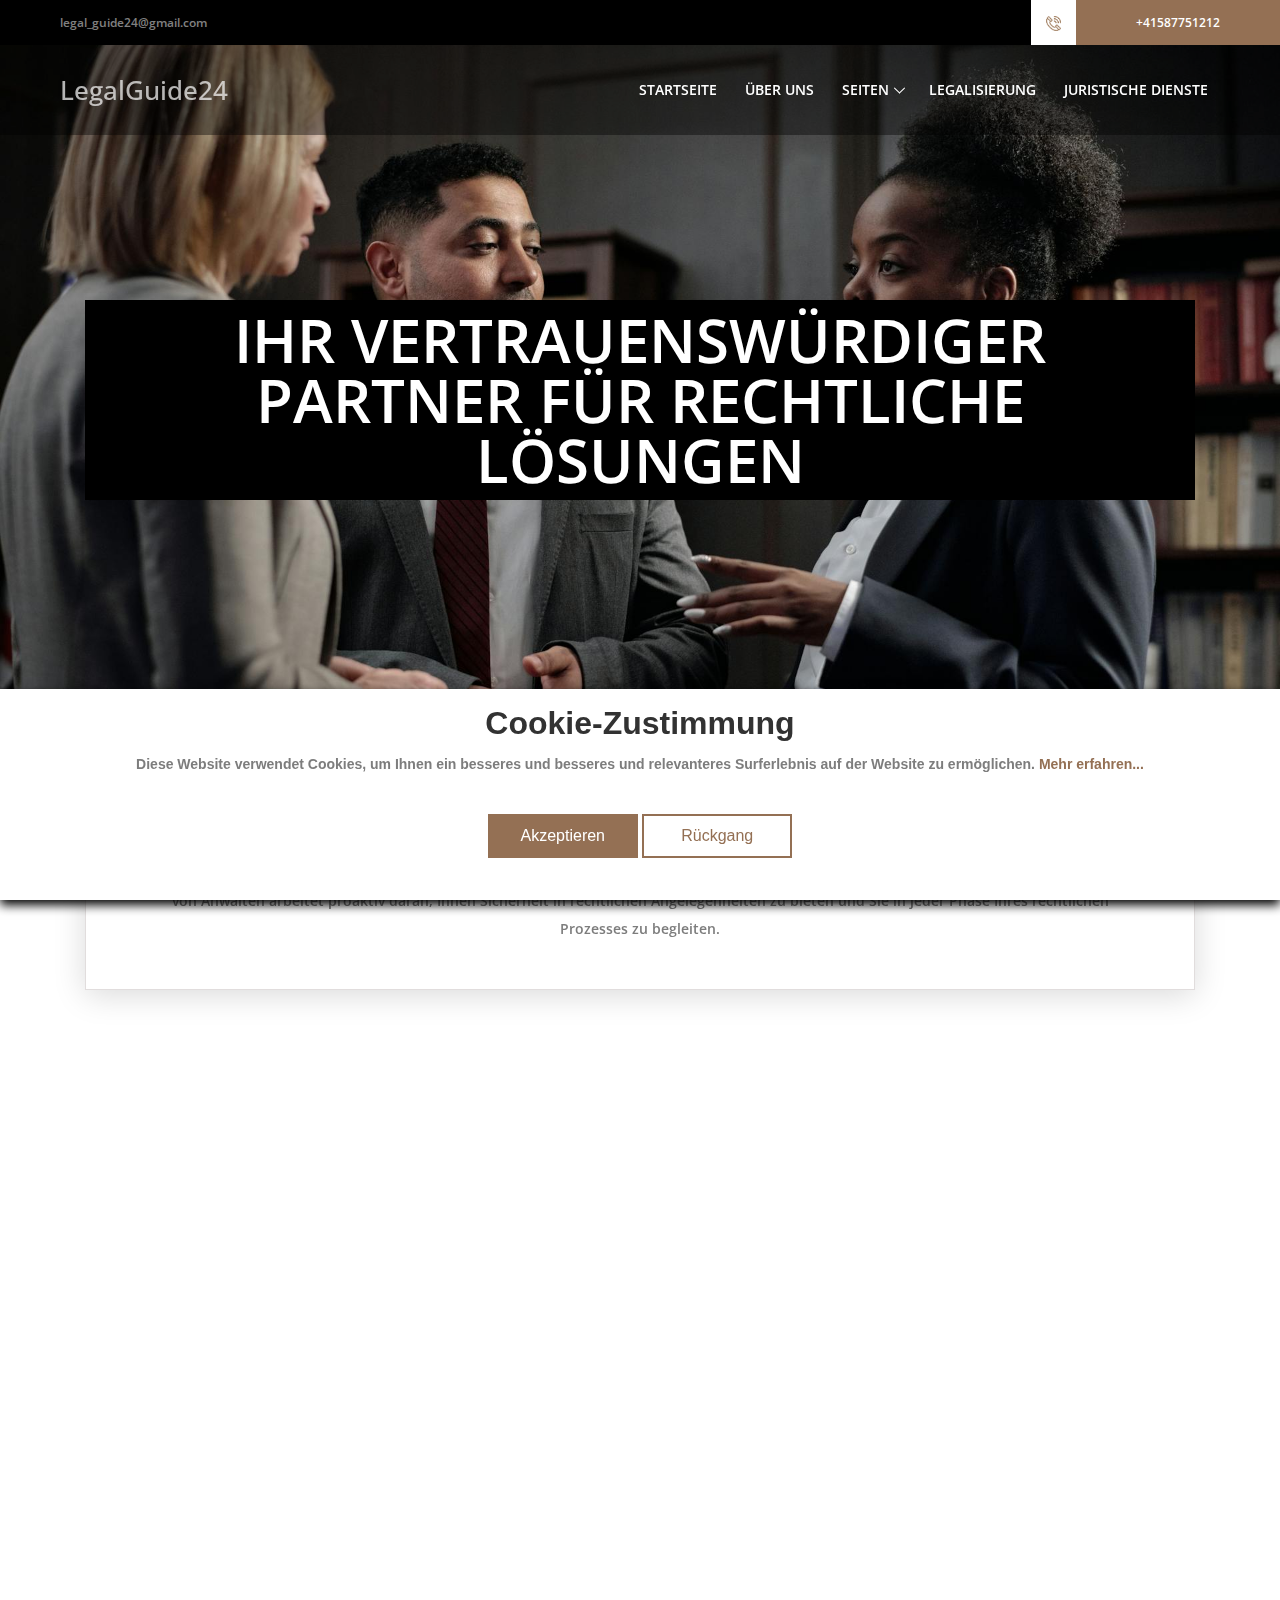
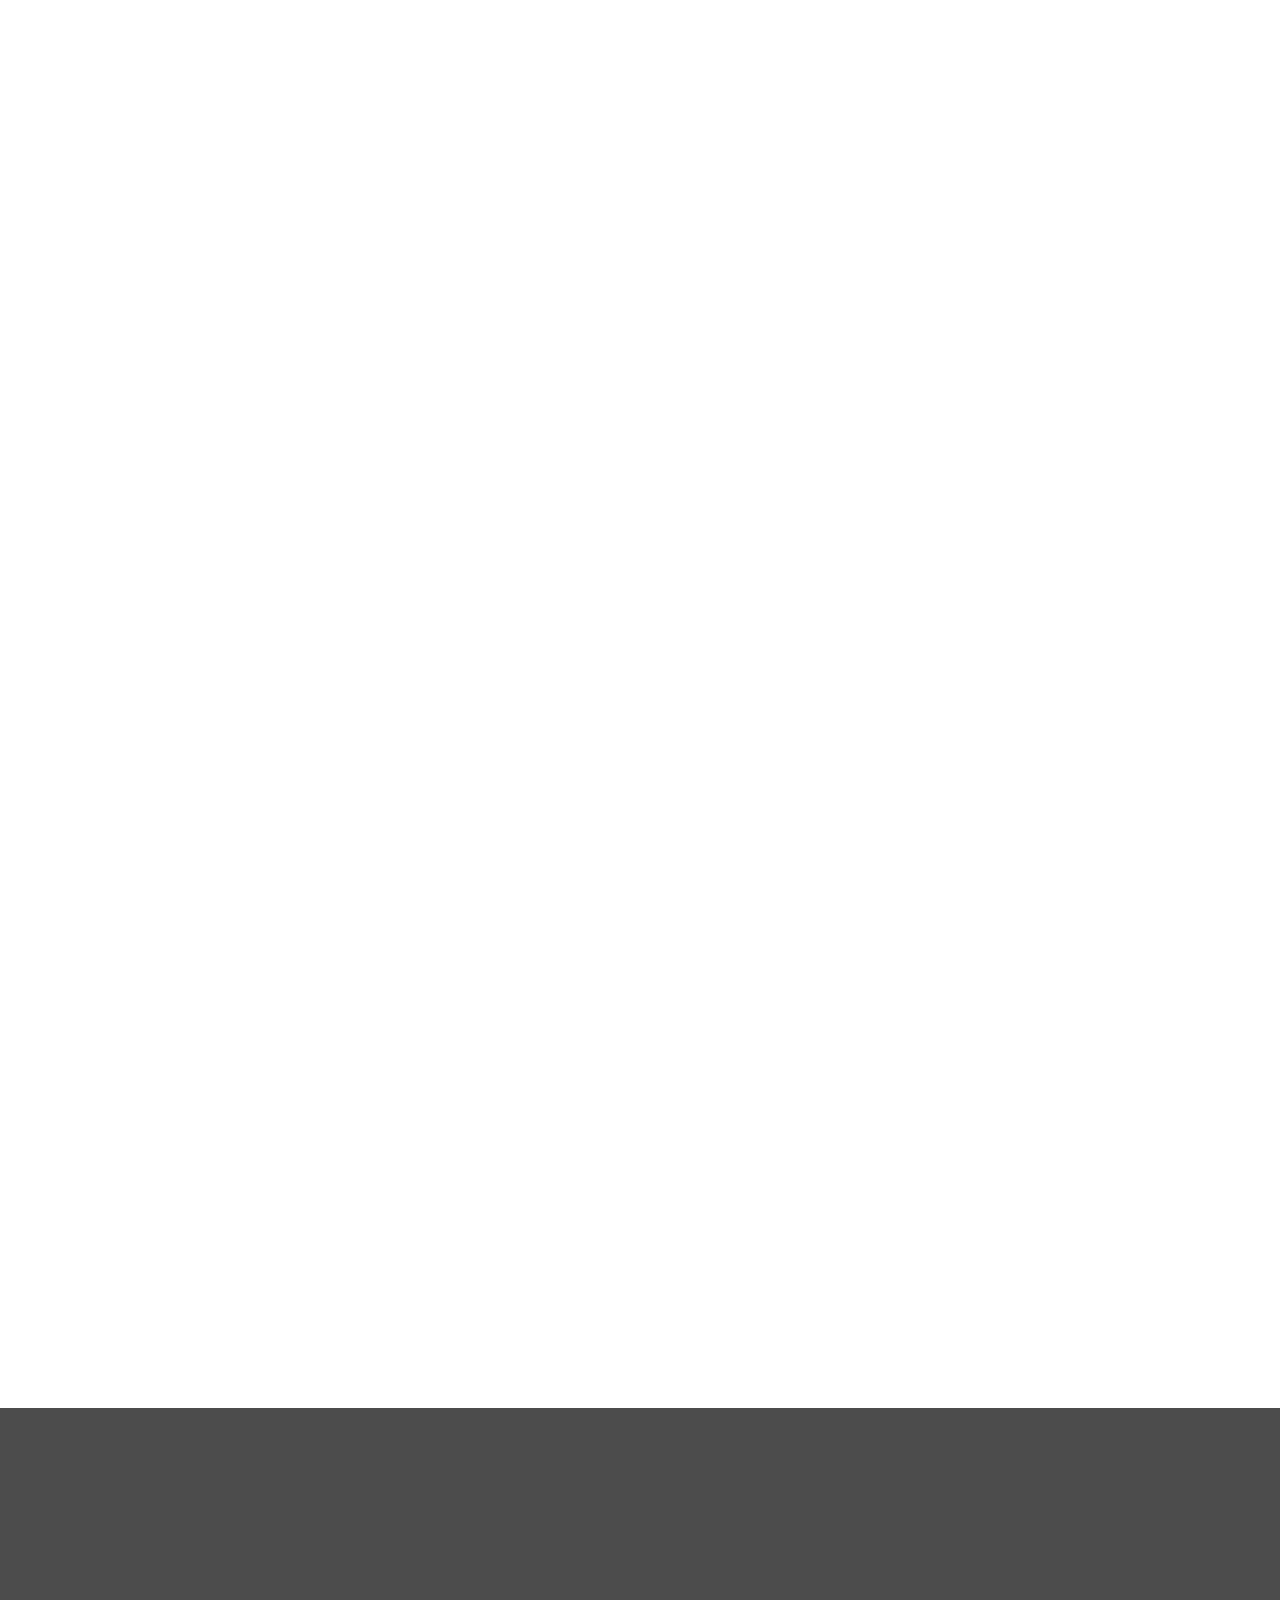
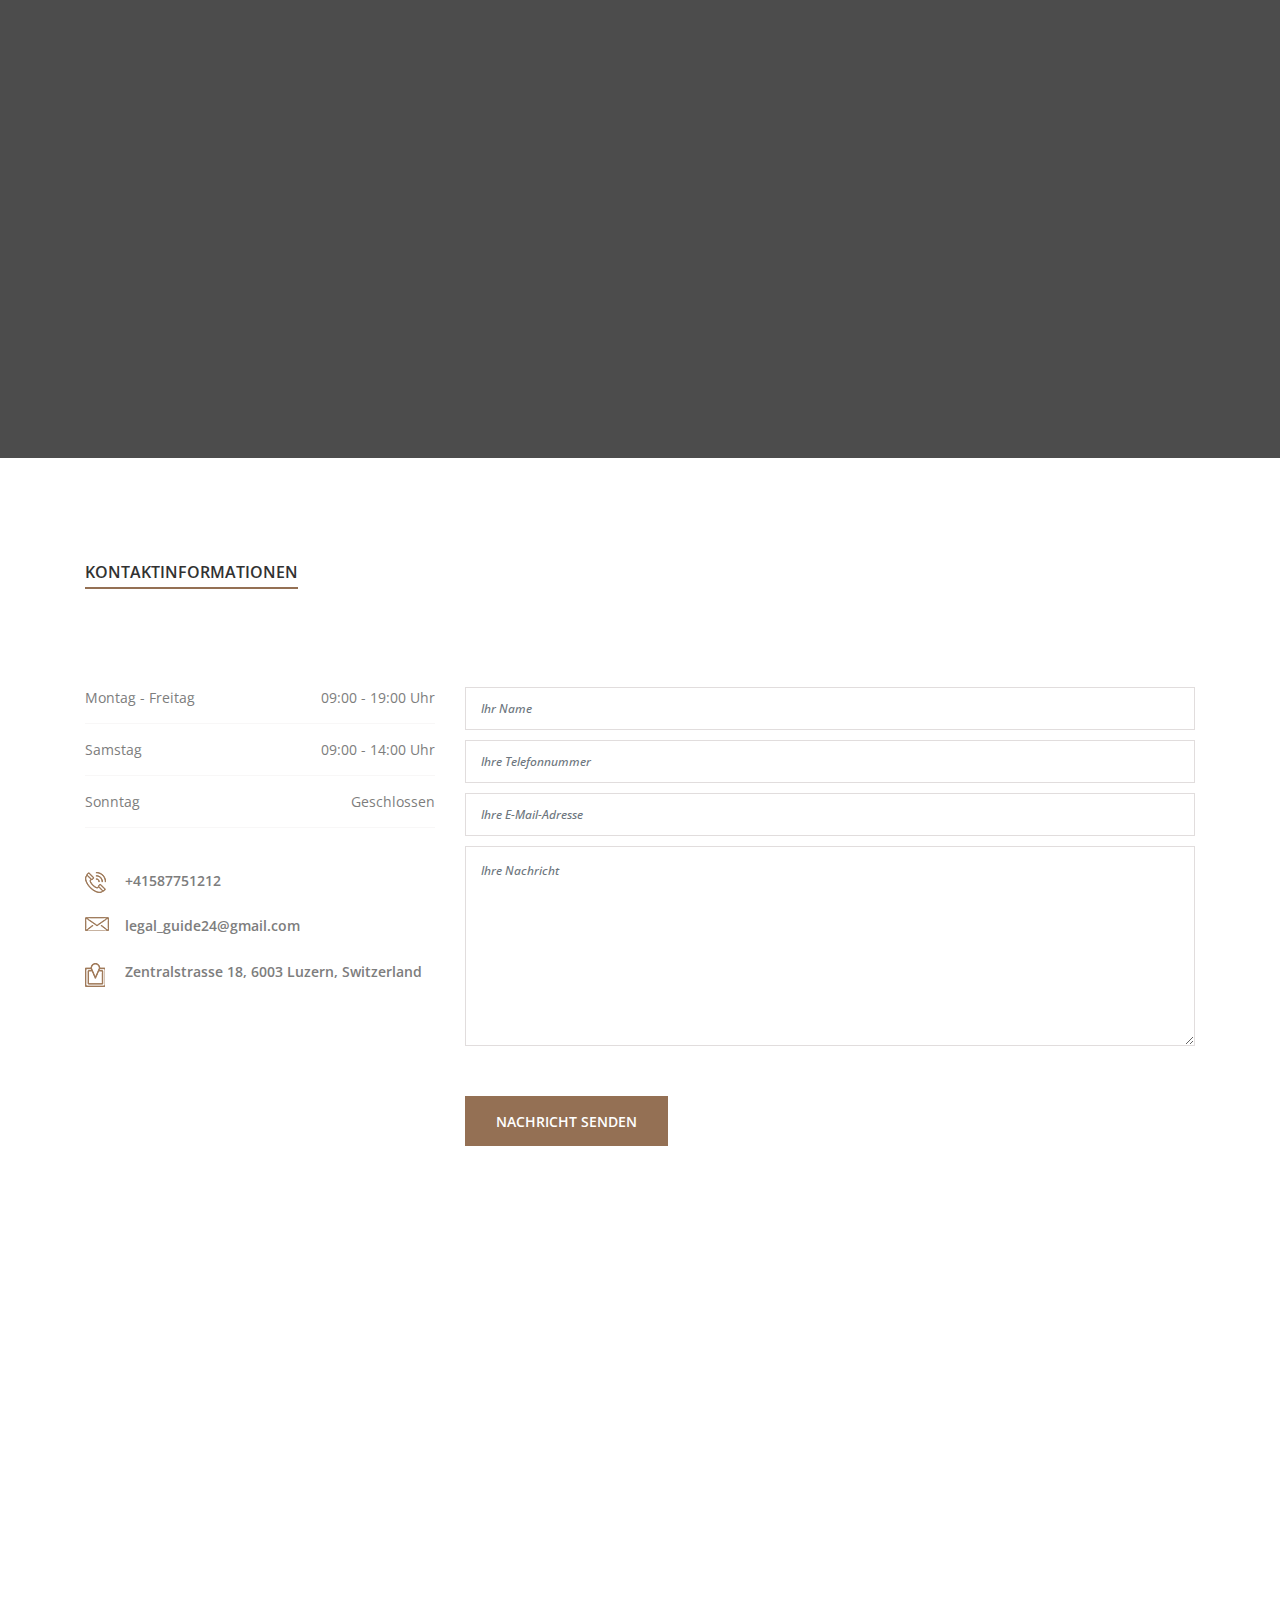
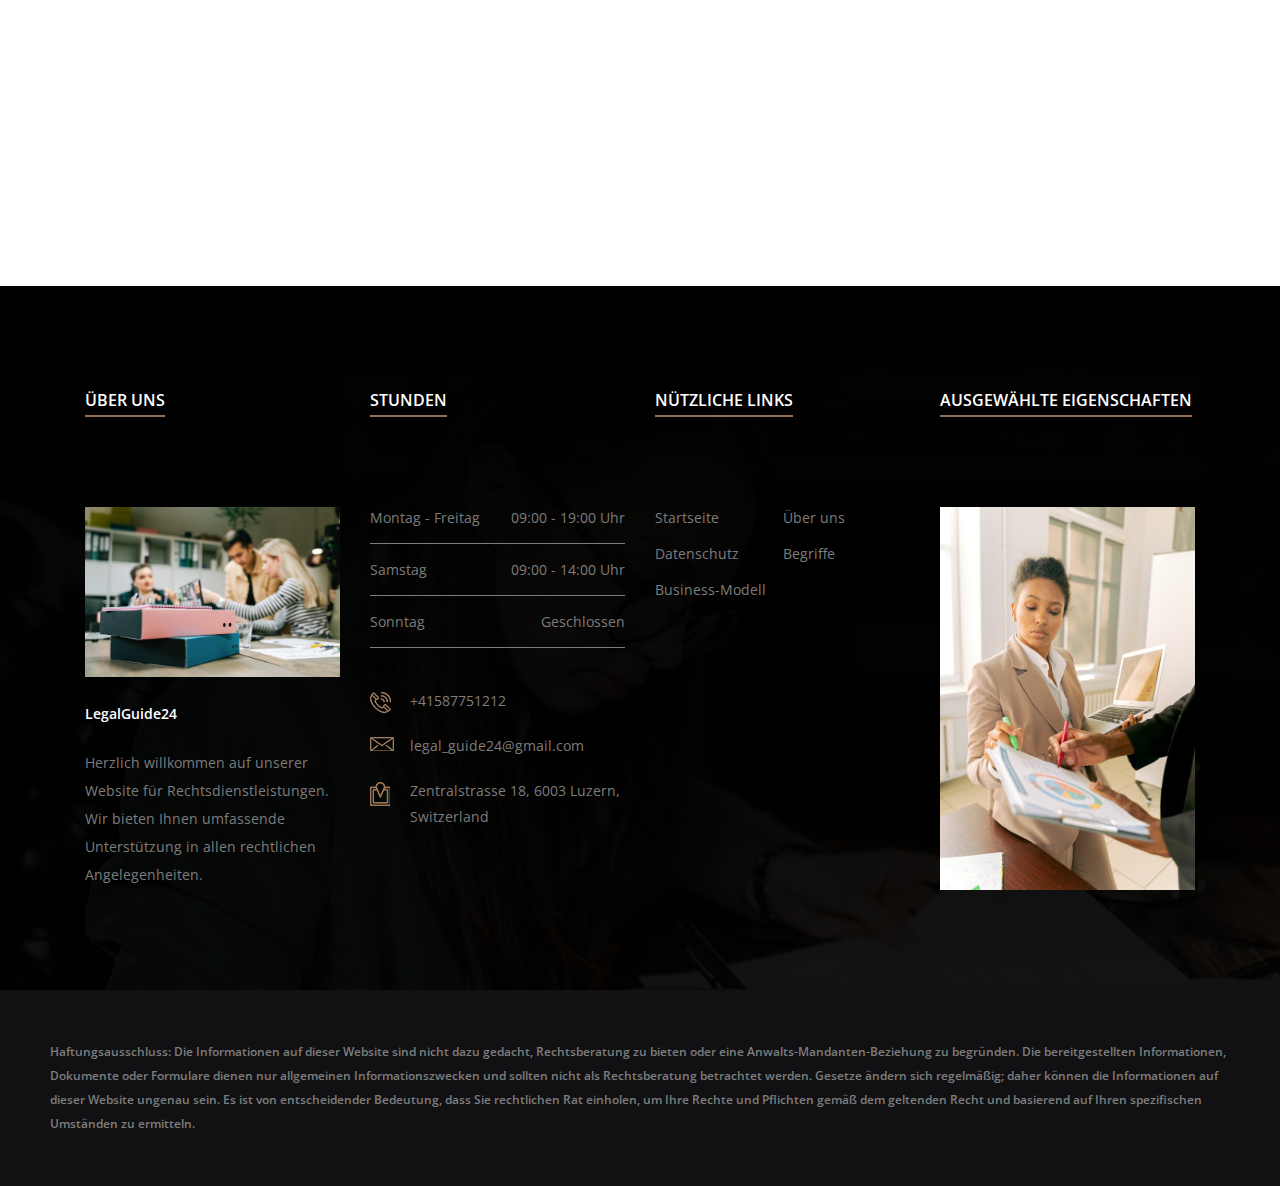
==== commit 825e6fec: "WIP" ====
--- a/index.html
+++ b/index.html
@@ -782,7 +782,7 @@
                                     >
                                         <a href="#"
                                             ><img
-                                                src="img/bg-img/fea-product.jpg"
+                                                src="img/bg-img/fea-product-1.jpg"
                                                 alt=""
                                         /></a>
                                     </div>
@@ -792,7 +792,7 @@
                                     >
                                         <a href="#"
                                             ><img
-                                                src="img/bg-img/fea-product.jpg"
+                                                src="img/bg-img/fea-product-2.jpg"
                                                 alt=""
                                         /></a>
                                     </div>
@@ -805,7 +805,7 @@
 
             <!-- Copywrite Text -->
             <div
-                style="padding: 20px 50px"
+                style="padding: 50px 50px"
                 class="copywrite-text d-flex align-items-center justify-content-center"
             >
                 <p>
--- a/style.css
+++ b/style.css
@@ -781,6 +781,13 @@
         left: 30px;
     }
 }
+
+@media (max-width: 540px) {
+    .hero-area .owl-prev,
+    .hero-area .owl-next {
+        display: none !important;
+    }
+}
 .hero-area .owl-prev:hover,
 .hero-area .owl-next:hover {
     background-color: #000000;
@@ -1119,8 +1126,9 @@
     margin-top: 50px;
 }
 .testimonials-slides .single-testimonial-slide .testimonial-author-info img {
-    width: 50px;
-    height: 50px;
+    width: 100px;
+    height: 100px;
+    object-fit: cover;
     border-radius: 50%;
     margin: 0 auto 20px;
 }
@@ -1308,7 +1316,6 @@
 }
 .footer-area .copywrite-text {
     width: 100%;
-    height: 60px;
     background-color: #111113;
     padding: 0 15px;
 }
